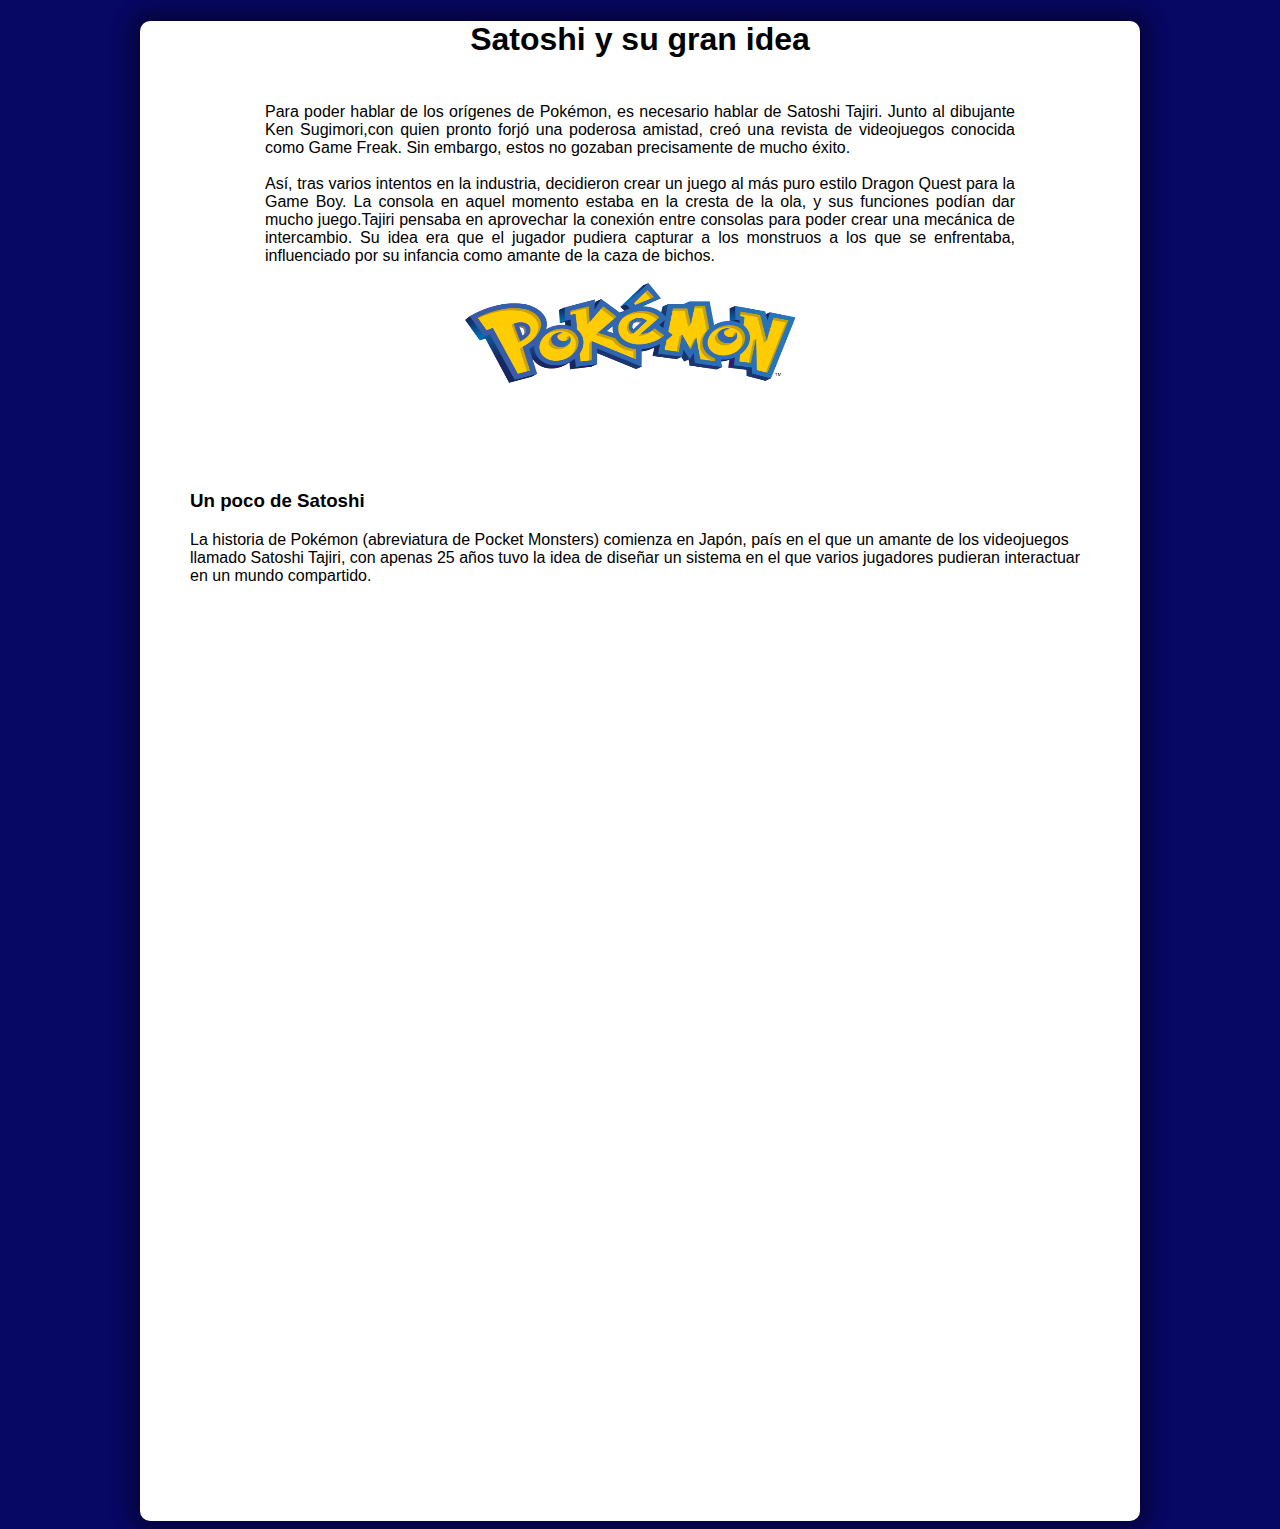
==== Historia/index.html @ 7f292882 "Un nuevo inicio se acerca" ====
<!DOCTYPE html>
<html lang="en">

<head>
    <meta charset="UTF-8">
    <meta http-equiv="X-UA-Compatible" content="IE=edge">
    <meta name="viewport" content="width=device-width, initial-scale=1.0">
    <link rel="stylesheet" href="css/estilos.css">
    <title>Historia de pokemon</title>
</head>

<body>
    <div class="wrapper-body">
        <main class="contenido">
            <div class="history">
                <h1>Satoshi y su gran idea</h1>
                <p>
                    Para poder hablar de los orígenes de Pokémon, es necesario hablar de Satoshi Tajiri. 
                    Junto al dibujante Ken Sugimori,con quien pronto forjó una poderosa amistad, 
                    creó una revista de videojuegos conocida como Game Freak. Sin embargo, 
                    estos no gozaban precisamente de mucho éxito.
                </p>
                <br>
                <p>
                    Así, tras varios intentos en la industria, decidieron crear un juego al más puro 
                    estilo Dragon Quest para la Game Boy. La consola en aquel momento estaba en la cresta 
                    de la ola, y sus funciones podían dar mucho juego.Tajiri pensaba en aprovechar la 
                    conexión entre consolas para poder crear una mecánica de intercambio. Su idea era 
                    que el jugador pudiera capturar a los monstruos a los que se enfrentaba, influenciado 
                    por su infancia como amante de la caza de bichos.
                </p>
                <br>
                <div class="pokemon-logo">
                    <img src="images/pokemon-logo.png" alt="Logo de pokemon">
                </div>
            </div>

            <div class="creator">
                <h3>Un poco de Satoshi</h3>
                <p>La historia de Pokémon (abreviatura de Pocket Monsters) comienza 
                    en Japón, país en el que un amante de los videojuegos llamado Satoshi 
                    Tajiri, con apenas 25 años tuvo la idea de diseñar un sistema en el que 
                    varios jugadores pudieran interactuar en un mundo compartido.</p>
                <p>

                </p>
                <div>
                    <img src="" alt="">
                </div>
            </div>

        </main>
    </div>

</body>

</html>
---- Historia/css/estilos.css ----
*{
    font-family: Verdana, Geneva, Tahoma, sans-serif;
}

body{
    background-color: rgb(7, 7, 100);
}


.wrapper-body{
    position: relative;
    width: 1000px;
    height: 1500px;
    margin: 0 auto;
    background-color: white;
    box-shadow: 0px 0px 20px 10px rgba(0, 0, 0, 0.4);
    -webkit-box-shadow: 0px 0px 20px 10px rgba(0, 0, 0, 0.4);
    -moz-box-shadow: 0px 0px 20px 10px rgba(0, 0, 0, 0.4);
    border-radius: 10px;

}

.wrapper-body .contenido{
    position: relative;
    width: 90%;
    margin: 0 auto;    
}

.wrapper-body .contenido .history{
    position: relative;
    width: 850px;
    height: 450px;
    margin: 0 auto;
    top: auto;

}

.wrapper-body .contenido .history h1{
    position: relative;
    text-align: center;
    height: 60px;   
}

.wrapper-body .contenido .history .pokemon-logo img{
    position: relative;
    width: 330px;
    height: 100px;  
    left: 250px;
}

.wrapper-body .contenido .history p{
    position: relative;
    margin: 0 auto;
    width: 750px;
    text-align: justify;

}
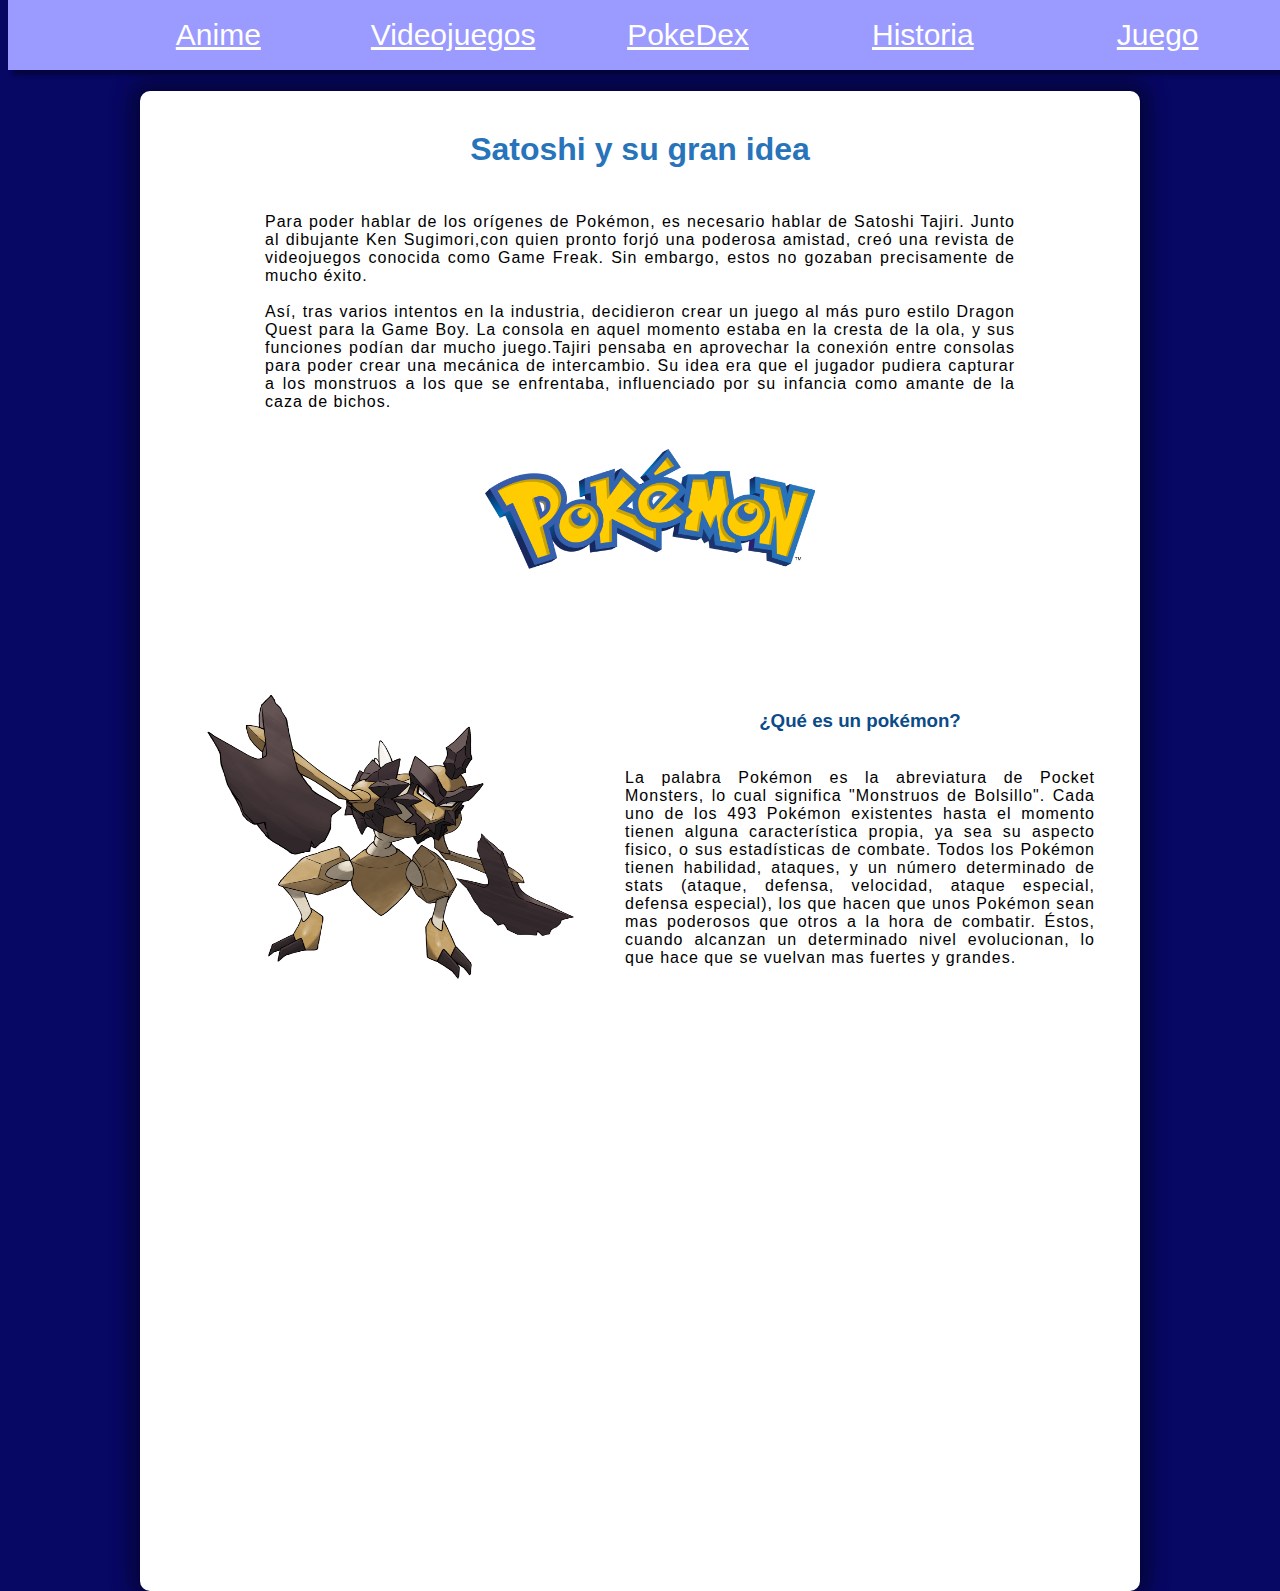
==== commit c5c20d0f: "Section ¿Que es un pokemon?" ====
--- a/Historia/index.html
+++ b/Historia/index.html
@@ -10,47 +10,71 @@
 </head>
 
 <body>
-    <div class="wrapper-body">
-        <main class="contenido">
-            <div class="history">
-                <h1>Satoshi y su gran idea</h1>
-                <p>
-                    Para poder hablar de los orígenes de Pokémon, es necesario hablar de Satoshi Tajiri. 
-                    Junto al dibujante Ken Sugimori,con quien pronto forjó una poderosa amistad, 
-                    creó una revista de videojuegos conocida como Game Freak. Sin embargo, 
-                    estos no gozaban precisamente de mucho éxito.
-                </p>
-                <br>
-                <p>
-                    Así, tras varios intentos en la industria, decidieron crear un juego al más puro 
-                    estilo Dragon Quest para la Game Boy. La consola en aquel momento estaba en la cresta 
-                    de la ola, y sus funciones podían dar mucho juego.Tajiri pensaba en aprovechar la 
-                    conexión entre consolas para poder crear una mecánica de intercambio. Su idea era 
-                    que el jugador pudiera capturar a los monstruos a los que se enfrentaba, influenciado 
-                    por su infancia como amante de la caza de bichos.
-                </p>
-                <br>
-                <div class="pokemon-logo">
-                    <img src="images/pokemon-logo.png" alt="Logo de pokemon">
+
+    <div class="wrapper-main">
+        <header>
+            <nav>
+                <div class="nav-bar">
+                    <ul>
+                        <li><a href="">Anime</a></li>
+                        <li><a href="../videojuegos/videojuegos.html">Videojuegos</a></li>
+                        <li><a href="">PokeDex</a></li>
+                        <li><a href="../Historia/index.html">Historia</a></li>
+                        <li><a href="">Juego</a></li>
+                    </ul>
                 </div>
-            </div>
+            </nav>
+        </header>
 
-            <div class="creator">
-                <h3>Un poco de Satoshi</h3>
-                <p>La historia de Pokémon (abreviatura de Pocket Monsters) comienza 
-                    en Japón, país en el que un amante de los videojuegos llamado Satoshi 
-                    Tajiri, con apenas 25 años tuvo la idea de diseñar un sistema en el que 
-                    varios jugadores pudieran interactuar en un mundo compartido.</p>
-                <p>
+        <div class="wrapper-body">
+        
+            <main class="contenido">
+                <div class="history">
+                    <h1>Satoshi y su gran idea</h1>
+                    <p>
+                        Para poder hablar de los orígenes de Pokémon, es necesario hablar de Satoshi Tajiri. 
+                        Junto al dibujante Ken Sugimori,con quien pronto forjó una poderosa amistad, 
+                        creó una revista de videojuegos conocida como Game Freak. Sin embargo, 
+                        estos no gozaban precisamente de mucho éxito.
+                    </p>
+                    <br>
+                    <p>
+                        Así, tras varios intentos en la industria, decidieron crear un juego al más puro 
+                        estilo Dragon Quest para la Game Boy. La consola en aquel momento estaba en la cresta 
+                        de la ola, y sus funciones podían dar mucho juego.Tajiri pensaba en aprovechar la 
+                        conexión entre consolas para poder crear una mecánica de intercambio. Su idea era 
+                        que el jugador pudiera capturar a los monstruos a los que se enfrentaba, influenciado 
+                        por su infancia como amante de la caza de bichos.
+                    </p>
+                    <br>
+                    <div class="pokemon-logo">
+                        <img src="images/pokemon-logo.png" alt="Logo de pokemon">
+                    </div>
+                </div>
+    
+                <div class="pokemon">
+                    <div class="info">
+                    <h3>¿Qué es un pokémon?</h3>
+                    <p>La palabra Pokémon es la abreviatura de Pocket Monsters, lo cual significa 
+                        "Monstruos de Bolsillo". Cada uno de los 493 Pokémon existentes hasta el 
+                        momento tienen alguna característica propia, ya sea su aspecto fisico, o 
+                        sus estadísticas de combate. Todos los Pokémon tienen habilidad, ataques, 
+                        y un número determinado de stats (ataque, defensa, velocidad, ataque especial, 
+                        defensa especial), los que hacen que unos Pokémon sean mas poderosos que otros 
+                        a la hora de combatir. Éstos, cuando alcanzan un determinado nivel evolucionan, 
+                        lo que hace que se vuelvan mas fuertes y grandes.</p>
+                    </div>
+                    
+                    <div class="img-torterra">
+                        <img src="images/torterra.png" alt="Imagen de torterra">
+                    </div>
+                </div>
+    
+            </main>
+        </div>
 
-                </p>
-                <div>
-                    <img src="" alt="">
-                </div>
-            </div>
+    </div>
 
-        </main>
-    </div>
 
 </body>
 
--- a/Historia/css/estilos.css
+++ b/Historia/css/estilos.css
@@ -1,17 +1,76 @@
-*{
+* {
     font-family: Verdana, Geneva, Tahoma, sans-serif;
 }
 
-body{
+body {
     background-color: rgb(7, 7, 100);
+    cursor: url("../images/cursorPoke.cur")
+
 }
 
+body::-webkit-scrollba{
+    user-select: none;
+    overflow: hidden;
+}
 
-.wrapper-body{
+/*---------------------------------------------------------------------------------------------------------------------------*/
+/*-------------------------------------------------------- HEADER -----------------------------------------------------------*/
+/*---------------------------------------------------------------------------------------------------------------------------*/
+
+header nav .nav-bar {
+    position: fixed;
+    margin: 0 auto;
+    top: 0;
+    width: 100%;
+    height: 70px;
+    box-shadow: 5px 5px 4px 0px rgba(0, 0, 0, 0.395);
+    z-index: 90;
+}
+
+header nav .nav-bar ul {
+    display: inline-block;
+    position: relative;
+    margin: 0 auto;
+    text-align: center;
+    width: 100%;
+    height: 70px;
+    background-color: rgb(154, 154, 255);
+}
+
+header nav .nav-bar ul li {
+    display: inline-block;
+    position: relative;
+    height: 70px;
+    width: 18%;
+}
+
+header nav .nav-bar ul li a {
+    position: relative;
+    display: block;
+    line-height: 70px;
+    height: 70px;
+    transition: .2s;
+    font-size: 30px;
+    color: white;
+}
+
+header nav .nav-bar ul li a:hover {
+    background-color: rgb(23, 0, 107);
+    color: white;
+    transition: .2s;
+    cursor: url("./images/pointerPoke.cur"), auto;
+}
+
+/*---------------------------------------------------------------------------------------------------------------------------*/
+/*-------------------------------------------------------- BODY -----------------------------------------------------------*/
+/*---------------------------------------------------------------------------------------------------------------------------*/
+
+.wrapper-body {
+    top: 70px;
     position: relative;
     width: 1000px;
     height: 1500px;
-    margin: 0 auto;
+    margin:  0 auto;
     background-color: white;
     box-shadow: 0px 0px 20px 10px rgba(0, 0, 0, 0.4);
     -webkit-box-shadow: 0px 0px 20px 10px rgba(0, 0, 0, 0.4);
@@ -20,38 +79,101 @@
 
 }
 
-.wrapper-body .contenido{
+.wrapper-body .contenido {
     position: relative;
     width: 90%;
-    margin: 0 auto;    
+    margin: 0 auto;
 }
 
-.wrapper-body .contenido .history{
+.wrapper-body .contenido .history {
     position: relative;
     width: 850px;
-    height: 450px;
+    height: 550px;
     margin: 0 auto;
     top: auto;
 
 }
 
-.wrapper-body .contenido .history h1{
+.wrapper-body .contenido .history h1 {
     position: relative;
     text-align: center;
-    height: 60px;   
+    height: 100px;
+    top: 40px;
+    color: #2774ba;
 }
 
-.wrapper-body .contenido .history .pokemon-logo img{
-    position: relative;
-    width: 330px;
-    height: 100px;  
-    left: 250px;
-}
-
-.wrapper-body .contenido .history p{
+.wrapper-body .contenido .history p {
     position: relative;
     margin: 0 auto;
     width: 750px;
     text-align: justify;
+    letter-spacing: 1px;
+}
+
+
+.wrapper-body .contenido .history .pokemon-logo {
+    position: relative;
+    width: 850px;
+    height: 200px;
+
+}
+
+.wrapper-body .contenido .history .pokemon-logo img {
+    position: relative;
+    width: 330px;
+    height: 120px;
+    left: 270px;
+    top: 20px;
+
+}
+
+
+
+
+.wrapper-body .contenido .pokemon {
+    position: relative;
+    width: 1000px;
+    height: 470px;
+
+}
+
+.wrapper-body .contenido .pokemon .info {
+    position: relative;
+    height: 440px;
+    float: right;
+    right: 95px;
+    top: 50px;
+}
+
+.wrapper-body .contenido .pokemon .info h3 {
+    position: relative;
+    width: 470px;
+    height: 40px;
+    text-align: center;
+    color: #0a4b88;
+
+}
+
+.wrapper-body .contenido .pokemon .info p {
+    position: relative;
+    width: 470px;
+    height: 350px;
+    text-align: justify;
+    letter-spacing: 1px;
+
+}
+
+.wrapper-body .contenido .pokemon .img-torterra img {
+    position: relative;
+    width: 420px;
+    height: 330px;
+    top: 30px;
+    left: -20px;
+}
+
+.wrapper-body .contenido .pokemon .img-torterra {
+    position: relative;
+    width: 420px;
+    height: 440px;
 
 }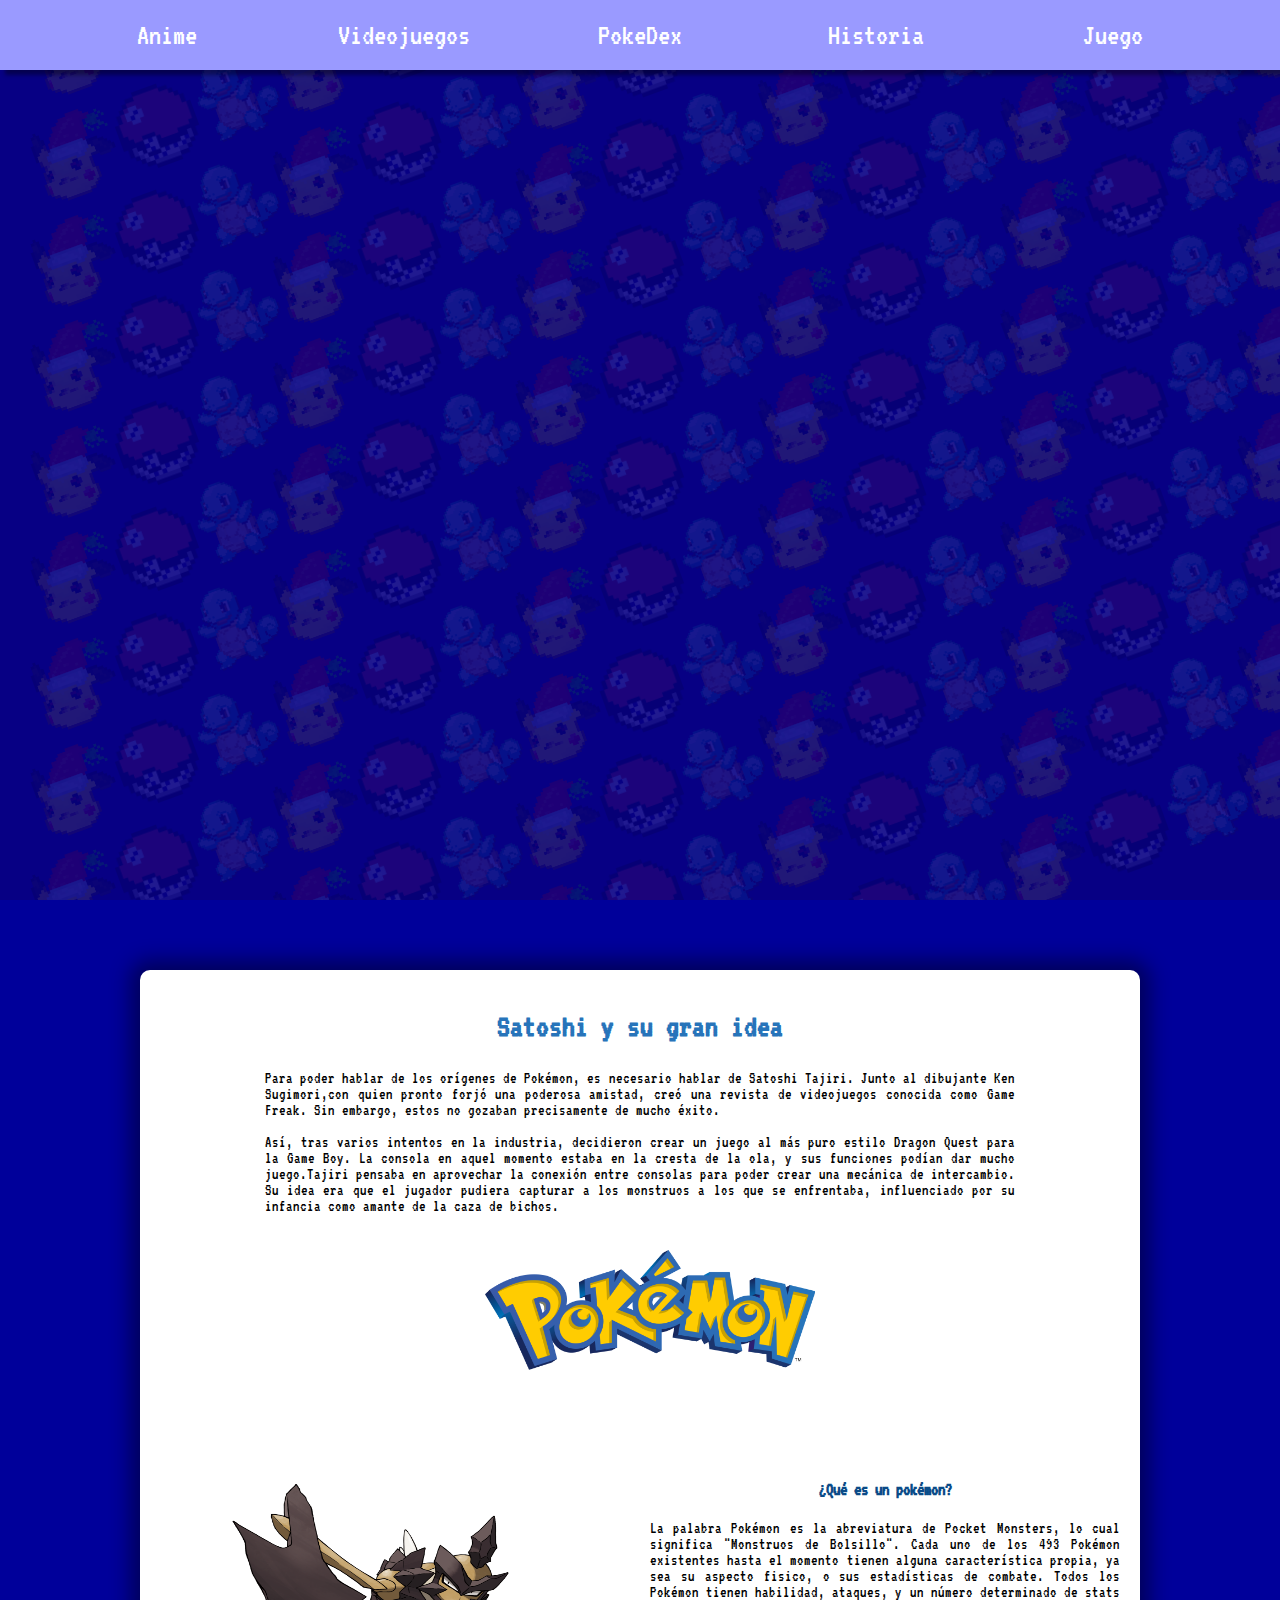
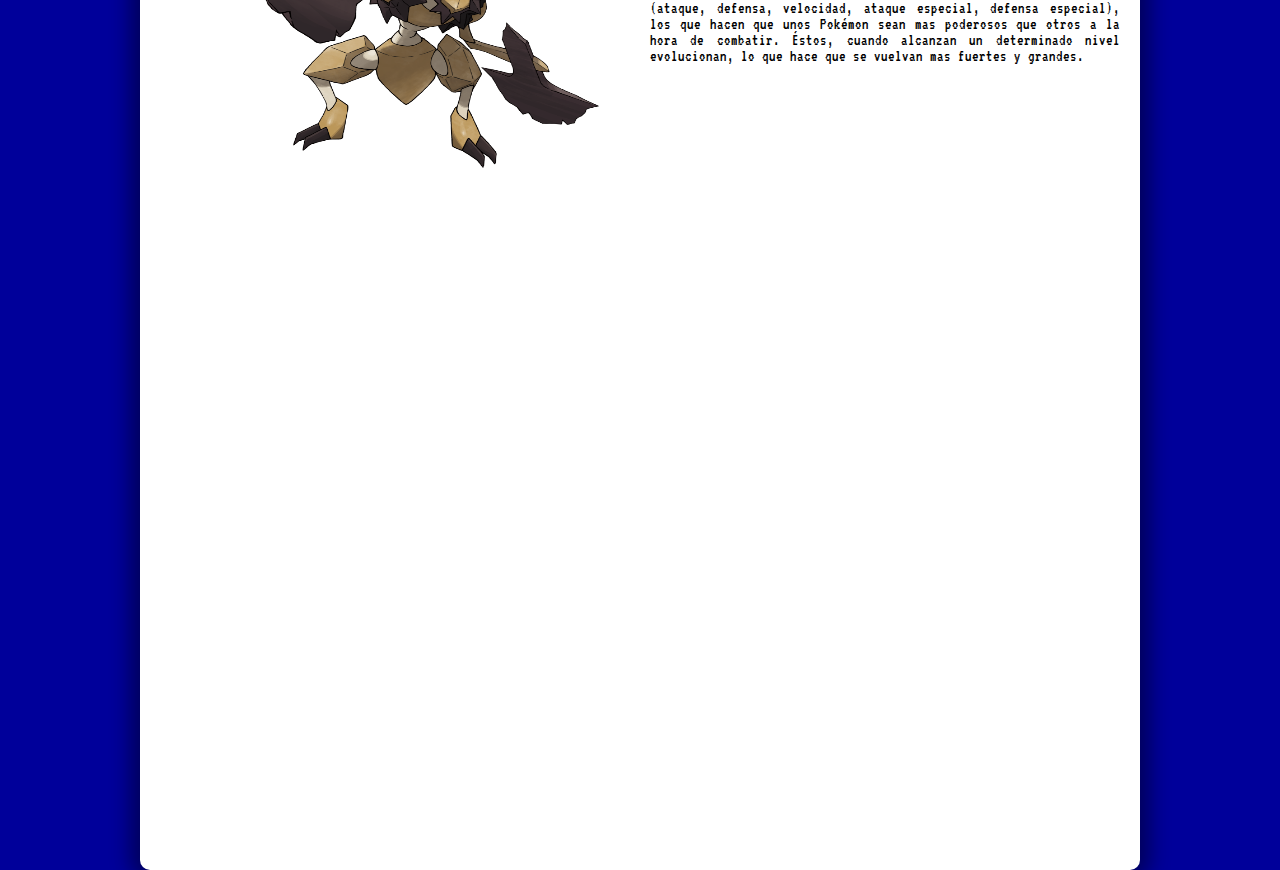
==== commit 6335bafa: "cargar header corriendo" ====
--- a/Historia/index.html
+++ b/Historia/index.html
@@ -10,46 +10,29 @@
 </head>
 
 <body>
-
-    <div class="wrapper-main">
-        <header>
-            <nav>
-                <div class="nav-bar">
-                    <ul>
-                        <li><a href="">Anime</a></li>
-                        <li><a href="../videojuegos/videojuegos.html">Videojuegos</a></li>
-                        <li><a href="">PokeDex</a></li>
-                        <li><a href="../Historia/index.html">Historia</a></li>
-                        <li><a href="">Juego</a></li>
-                    </ul>
-                </div>
-            </nav>
-        </header>
-
-        <div class="wrapper-body">
-        
-            <main class="contenido">
-                <div class="history">
-                    <h1>Satoshi y su gran idea</h1>
-                    <p>
-                        Para poder hablar de los orígenes de Pokémon, es necesario hablar de Satoshi Tajiri. 
-                        Junto al dibujante Ken Sugimori,con quien pronto forjó una poderosa amistad, 
-                        creó una revista de videojuegos conocida como Game Freak. Sin embargo, 
-                        estos no gozaban precisamente de mucho éxito.
-                    </p>
-                    <br>
-                    <p>
-                        Así, tras varios intentos en la industria, decidieron crear un juego al más puro 
-                        estilo Dragon Quest para la Game Boy. La consola en aquel momento estaba en la cresta 
-                        de la ola, y sus funciones podían dar mucho juego.Tajiri pensaba en aprovechar la 
-                        conexión entre consolas para poder crear una mecánica de intercambio. Su idea era 
-                        que el jugador pudiera capturar a los monstruos a los que se enfrentaba, influenciado 
-                        por su infancia como amante de la caza de bichos.
-                    </p>
-                    <br>
-                    <div class="pokemon-logo">
-                        <img src="images/pokemon-logo.png" alt="Logo de pokemon">
-                    </div>
+    <script src="../cargarHeader.js"></script>
+    <div class="wrapper-body">
+        <main class="contenido">
+            <div class="history">
+                <h1>Satoshi y su gran idea</h1>
+                <p>
+                    Para poder hablar de los orígenes de Pokémon, es necesario hablar de Satoshi Tajiri. 
+                    Junto al dibujante Ken Sugimori,con quien pronto forjó una poderosa amistad, 
+                    creó una revista de videojuegos conocida como Game Freak. Sin embargo, 
+                    estos no gozaban precisamente de mucho éxito.
+                </p>
+                <br>
+                <p>
+                    Así, tras varios intentos en la industria, decidieron crear un juego al más puro 
+                    estilo Dragon Quest para la Game Boy. La consola en aquel momento estaba en la cresta 
+                    de la ola, y sus funciones podían dar mucho juego.Tajiri pensaba en aprovechar la 
+                    conexión entre consolas para poder crear una mecánica de intercambio. Su idea era 
+                    que el jugador pudiera capturar a los monstruos a los que se enfrentaba, influenciado 
+                    por su infancia como amante de la caza de bichos.
+                </p>
+                <br>
+                <div class="pokemon-logo">
+                    <img src="images/pokemon-logo.png" alt="Logo de pokemon">
                 </div>
     
                 <div class="pokemon">
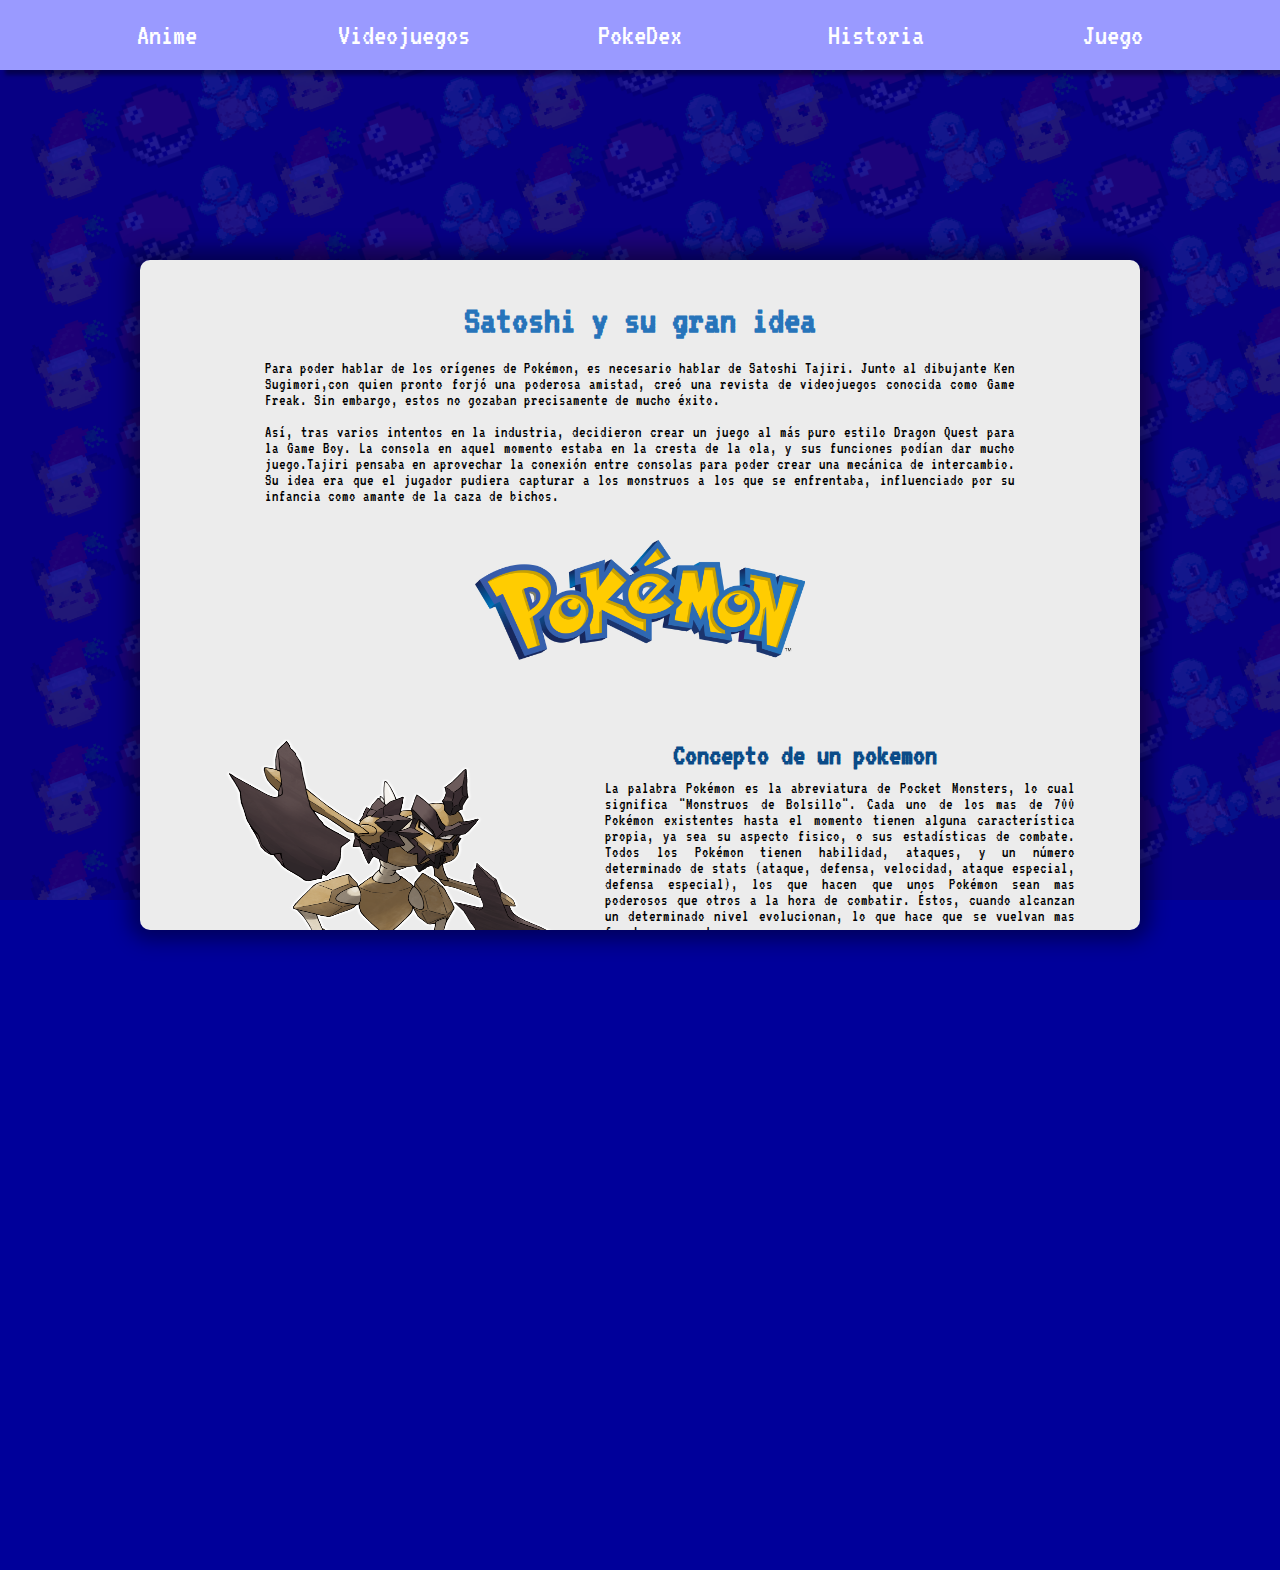
==== commit 05823bd1: "Vista final (creo)" ====
--- a/Historia/index.html
+++ b/Historia/index.html
@@ -37,9 +37,9 @@
     
                 <div class="pokemon">
                     <div class="info">
-                    <h3>¿Qué es un pokémon?</h3>
+                    <h2>Concepto de un pokemon</h2>
                     <p>La palabra Pokémon es la abreviatura de Pocket Monsters, lo cual significa 
-                        "Monstruos de Bolsillo". Cada uno de los 493 Pokémon existentes hasta el 
+                        "Monstruos de Bolsillo". Cada uno de los mas de 700 Pokémon existentes hasta el 
                         momento tienen alguna característica propia, ya sea su aspecto fisico, o 
                         sus estadísticas de combate. Todos los Pokémon tienen habilidad, ataques, 
                         y un número determinado de stats (ataque, defensa, velocidad, ataque especial, 
@@ -52,6 +52,32 @@
                         <img src="images/torterra.png" alt="Imagen de torterra">
                     </div>
                 </div>
+
+                <div class="datos">
+                    <div class="info">
+                        <h2>Curiosidades</h2>
+                        <ul>
+                            <li>- Pikachu proviene de dos palabras: 
+                                <strong>Pika</strong>, término que se usa para referirse 
+                                a los ocotónidos, una especie de liebre 
+                                o conejo; y <strong>Chu</strong>, la onomatopeya del sonido 
+                                de los ratones en el idioma japonés.</li>
+                            <li>- En 1999, la revista Time coronó a 
+                                Pikachu como la segunda persona del año, 
+                                siendo el artista puertorriqueño Ricky Martin 
+                                quien se quedó con el primer puesto.</li>
+                            <li>- Las regiones de Pokémon están inspirados en lugares reales. Johto y Sinnoh
+                                , por ejemplo, toman inspiración en las ciudades de Kansai y Hokkaido</li>
+                            <li>- En estos últimos 25 años se han lanzado más de 60 juegos en los que destacan: 
+                                <strong> Pokémon Esmeralda, Pokémon Azul, Pokémon HeartGold y SoulSilver, 
+                                    Pokémon Perla y Diamante </strong>
+                                </li>
+                        </ul>
+                        <div class="pikapika">
+                            <img src="images/pikachu-datos.png" alt="imagen de pikachu">
+                        </div>
+                    </div>
+                </div>
     
             </main>
         </div>
--- a/Historia/css/estilos.css
+++ b/Historia/css/estilos.css
@@ -7,82 +7,22 @@
     cursor: url("../images/cursorPoke.cur")
 
 }
-
-body::-webkit-scrollba{
-    user-select: none;
-    overflow: hidden;
-}
-
-/*---------------------------------------------------------------------------------------------------------------------------*/
-/*-------------------------------------------------------- HEADER -----------------------------------------------------------*/
-/*---------------------------------------------------------------------------------------------------------------------------*/
-
-header nav .nav-bar {
-    position: fixed;
-    margin: 0 auto;
-    top: 0;
-    width: 100%;
-    height: 70px;
-    box-shadow: 5px 5px 4px 0px rgba(0, 0, 0, 0.395);
-    z-index: 90;
-}
-
-header nav .nav-bar ul {
-    display: inline-block;
-    position: relative;
-    margin: 0 auto;
-    text-align: center;
-    width: 100%;
-    height: 70px;
-    background-color: rgb(154, 154, 255);
-}
-
-header nav .nav-bar ul li {
-    display: inline-block;
-    position: relative;
-    height: 70px;
-    width: 18%;
-}
-
-header nav .nav-bar ul li a {
-    position: relative;
-    display: block;
-    line-height: 70px;
-    height: 70px;
-    transition: .2s;
-    font-size: 30px;
-    color: white;
-}
-
-header nav .nav-bar ul li a:hover {
-    background-color: rgb(23, 0, 107);
-    color: white;
-    transition: .2s;
-    cursor: url("./images/pointerPoke.cur"), auto;
-}
-
 /*---------------------------------------------------------------------------------------------------------------------------*/
 /*-------------------------------------------------------- BODY -----------------------------------------------------------*/
 /*---------------------------------------------------------------------------------------------------------------------------*/
 
-.wrapper-body {
-    top: 70px;
+.wrapper-body .contenido {
     position: relative;
     width: 1000px;
-    height: 1500px;
+    height: 670px;
     margin:  0 auto;
-    background-color: white;
+    background-color: rgb(236, 236, 236);
     box-shadow: 0px 0px 20px 10px rgba(0, 0, 0, 0.4);
     -webkit-box-shadow: 0px 0px 20px 10px rgba(0, 0, 0, 0.4);
     -moz-box-shadow: 0px 0px 20px 10px rgba(0, 0, 0, 0.4);
     border-radius: 10px;
-
-}
-
-.wrapper-body .contenido {
-    position: relative;
-    width: 90%;
-    margin: 0 auto;
+    top: -640px;
+    overflow: scroll;
 }
 
 .wrapper-body .contenido .history {
@@ -100,6 +40,7 @@
     height: 100px;
     top: 40px;
     color: #2774ba;
+    font-size: 40px;
 }
 
 .wrapper-body .contenido .history p {
@@ -114,7 +55,7 @@
 .wrapper-body .contenido .history .pokemon-logo {
     position: relative;
     width: 850px;
-    height: 200px;
+    height: 170px;
 
 }
 
@@ -122,42 +63,41 @@
     position: relative;
     width: 330px;
     height: 120px;
-    left: 270px;
     top: 20px;
+    margin: auto;
+    display: block;
 
 }
 
-
-
-
 .wrapper-body .contenido .pokemon {
     position: relative;
-    width: 1000px;
-    height: 470px;
+    width: 910px;
+    height: 340px;
 
 }
 
 .wrapper-body .contenido .pokemon .info {
     position: relative;
-    height: 440px;
+    height: 340px;
     float: right;
-    right: 95px;
+    right: 50px;
     top: 50px;
 }
 
-.wrapper-body .contenido .pokemon .info h3 {
+.wrapper-body .contenido .pokemon .info h2 {
     position: relative;
-    width: 470px;
+    width: 400px;
     height: 40px;
     text-align: center;
     color: #0a4b88;
+    font-size: 30px;
 
 }
 
 .wrapper-body .contenido .pokemon .info p {
     position: relative;
     width: 470px;
-    height: 350px;
+    height: 200px;
     text-align: justify;
     letter-spacing: 1px;
 
@@ -165,8 +105,8 @@
 
 .wrapper-body .contenido .pokemon .img-torterra img {
     position: relative;
-    width: 420px;
-    height: 330px;
+    width: 380px;
+    height: 290px;
     top: 30px;
     left: -20px;
 }
@@ -174,6 +114,53 @@
 .wrapper-body .contenido .pokemon .img-torterra {
     position: relative;
     width: 420px;
-    height: 440px;
+    height: 350px;
 
+}
+
+.wrapper-body .contenido .datos{
+    position: relative;
+    width: 850px;
+    height: 300px;
+    margin: 0 auto;
+    top: auto;
+
+}
+
+.wrapper-body .contenido .datos h2{
+    position: relative;
+    text-align: center;
+    height: 100px;
+    top: 40px;
+    color: #2774ba;
+    font-size: 40px;
+}
+
+.wrapper-body .contenido .datos ul li{
+    text-decoration-line: inherit;
+    text-align: justify;
+}
+
+.wrapper-body .contenido .datos ul{
+    position: relative;
+    margin: 0 auto;
+    width: 750px;
+    height: 200px;
+    text-align: justify;
+    letter-spacing: 1px;
+}
+
+.wrapper-body .contenido .datos .pikapika{
+    position: relative;
+    height: 350px;
+    width: 750px;
+    margin: 0 auto;
+}
+
+.wrapper-body .contenido .datos .pikapika img{
+    position: relative;
+    width: 290px;
+    height: 260px;
+    margin: auto;
+    display: block;
 }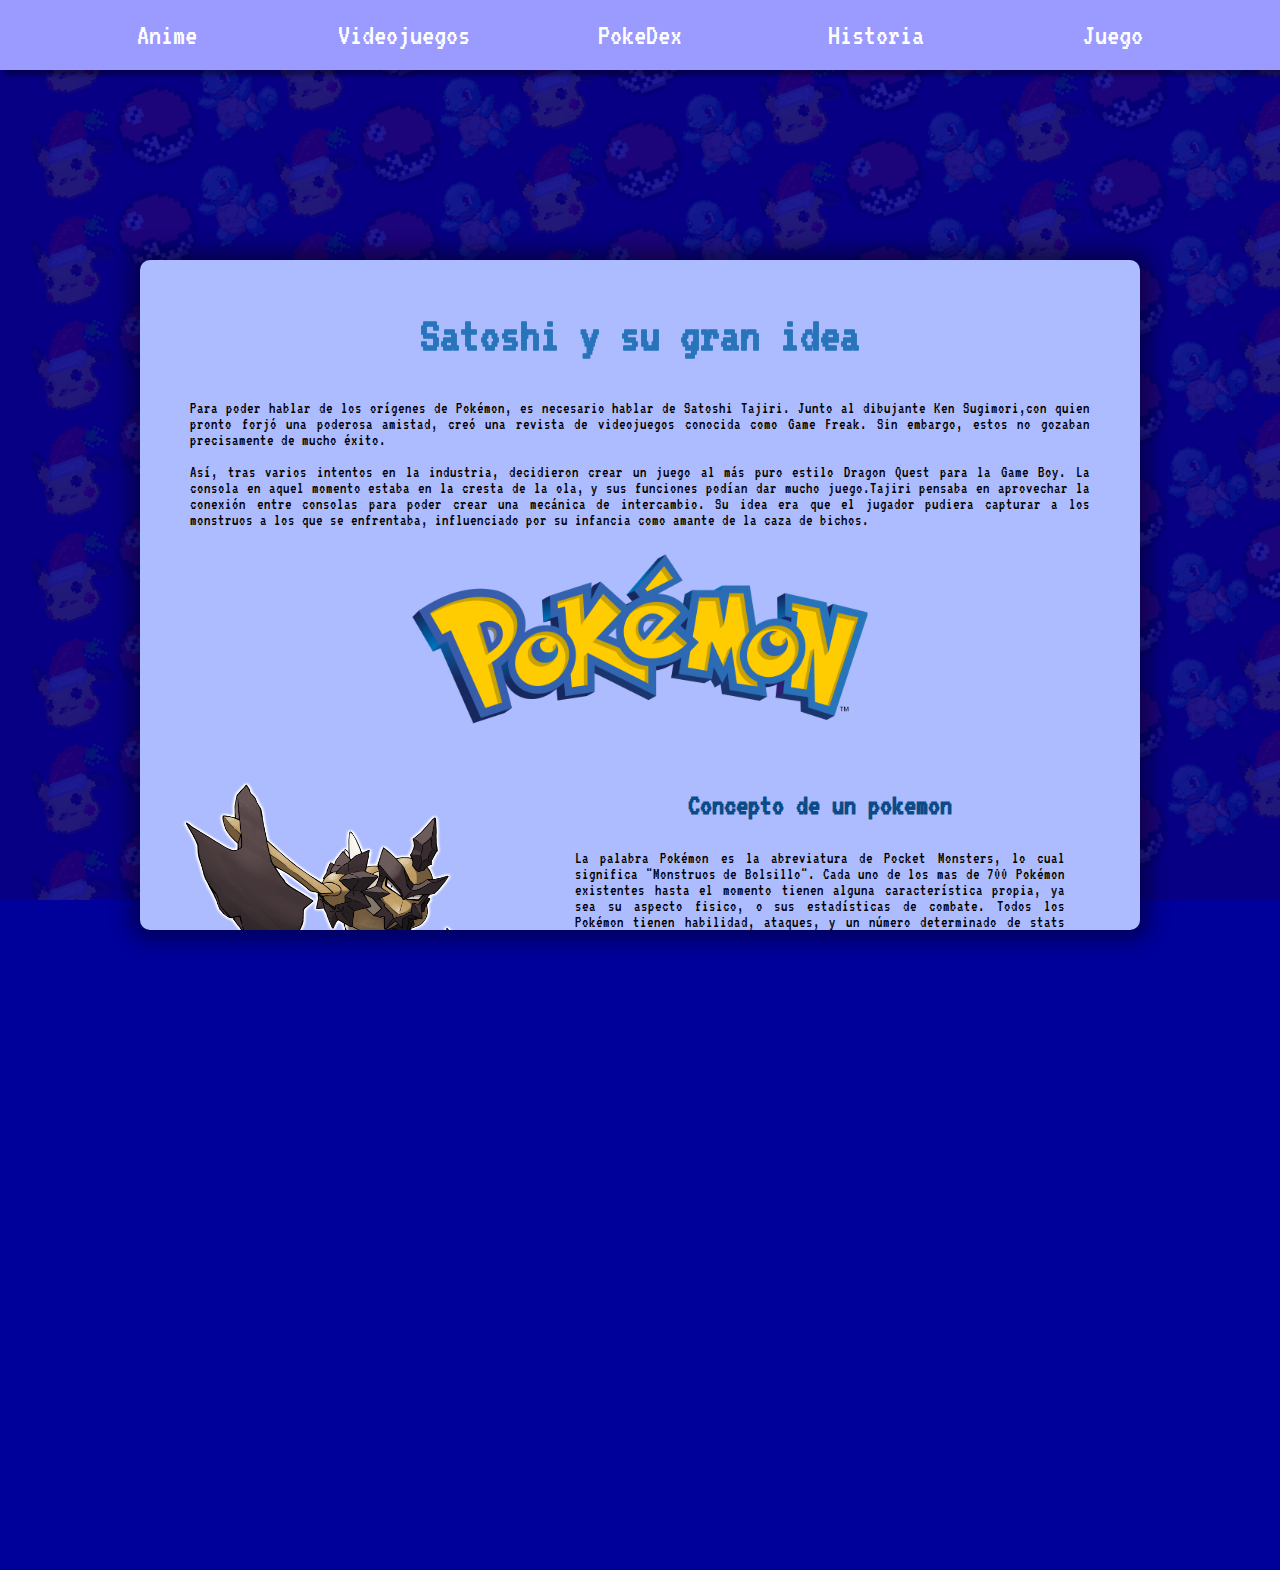
==== commit 8d963f9e: "animacion en historia" ====
--- a/Historia/index.html
+++ b/Historia/index.html
@@ -14,27 +14,29 @@
     <div class="wrapper-body">
         <main class="contenido">
             <div class="history">
-                <h1>Satoshi y su gran idea</h1>
-                <p>
-                    Para poder hablar de los orígenes de Pokémon, es necesario hablar de Satoshi Tajiri. 
-                    Junto al dibujante Ken Sugimori,con quien pronto forjó una poderosa amistad, 
-                    creó una revista de videojuegos conocida como Game Freak. Sin embargo, 
-                    estos no gozaban precisamente de mucho éxito.
-                </p>
-                <br>
-                <p>
-                    Así, tras varios intentos en la industria, decidieron crear un juego al más puro 
-                    estilo Dragon Quest para la Game Boy. La consola en aquel momento estaba en la cresta 
-                    de la ola, y sus funciones podían dar mucho juego.Tajiri pensaba en aprovechar la 
-                    conexión entre consolas para poder crear una mecánica de intercambio. Su idea era 
-                    que el jugador pudiera capturar a los monstruos a los que se enfrentaba, influenciado 
-                    por su infancia como amante de la caza de bichos.
-                </p>
-                <br>
-                <div class="pokemon-logo">
-                    <img src="images/pokemon-logo.png" alt="Logo de pokemon">
+                <div class="historia">
+                    <h1>Satoshi y su gran idea</h1>
+                    <p>
+                        Para poder hablar de los orígenes de Pokémon, es necesario hablar de Satoshi Tajiri. 
+                        Junto al dibujante Ken Sugimori,con quien pronto forjó una poderosa amistad, 
+                        creó una revista de videojuegos conocida como Game Freak. Sin embargo, 
+                        estos no gozaban precisamente de mucho éxito.
+                    </p>
+                    <br>
+                    <p>
+                        Así, tras varios intentos en la industria, decidieron crear un juego al más puro 
+                        estilo Dragon Quest para la Game Boy. La consola en aquel momento estaba en la cresta 
+                        de la ola, y sus funciones podían dar mucho juego.Tajiri pensaba en aprovechar la 
+                        conexión entre consolas para poder crear una mecánica de intercambio. Su idea era 
+                        que el jugador pudiera capturar a los monstruos a los que se enfrentaba, influenciado 
+                        por su infancia como amante de la caza de bichos.
+                    </p>
+                    <br>
+                    <div class="pokemon-logo">
+                        <img src="images/pokemon-logo.png" alt="Logo de pokemon">
+                    </div>
                 </div>
-    
+                
                 <div class="pokemon">
                     <div class="info">
                     <h2>Concepto de un pokemon</h2>
--- a/Historia/css/estilos.css
+++ b/Historia/css/estilos.css
@@ -16,7 +16,7 @@
     width: 1000px;
     height: 670px;
     margin:  0 auto;
-    background-color: rgb(236, 236, 236);
+    background-color: rgb(173, 187, 255);
     box-shadow: 0px 0px 20px 10px rgba(0, 0, 0, 0.4);
     -webkit-box-shadow: 0px 0px 20px 10px rgba(0, 0, 0, 0.4);
     -moz-box-shadow: 0px 0px 20px 10px rgba(0, 0, 0, 0.4);
@@ -25,142 +25,180 @@
     overflow: scroll;
 }
 
-.wrapper-body .contenido .history {
-    position: relative;
-    width: 850px;
-    height: 550px;
-    margin: 0 auto;
-    top: auto;
-
-}
-
-.wrapper-body .contenido .history h1 {
-    position: relative;
+    .wrapper-body .contenido .history {
+        position: relative;
+        width: 100%;
+        height: 550px;
+        margin: 0 auto;
+        top: auto;
+    }
+
+    .wrapper-body .contenido .history .historia {
+        position: relative;
+        top: 10px;
+        width: 100%;
+        height: 500px;
+    }
+
+        .wrapper-body .contenido .history h1 {
+            position: relative;
+            text-align: center;
+            height: 100px;
+            top: 40px;
+            color: #2774ba;
+            font-size: 50px;
+        }
+
+        .wrapper-body .contenido .history p {
+            position: relative;
+            top: 30px;
+            margin: 0 auto;
+            width: 90%;
+            text-align: justify;
+            letter-spacing: 1px;
+        }
+
+        .wrapper-body .contenido .history .pokemon-logo {
+            position: relative;
+            top: 60px;
+            margin: 0 auto;
+            width: 100%;
+            height: 170px;
+        }
+
+            .wrapper-body .contenido .history .pokemon-logo img {
+                position: relative;
+                width: 350px;
+                height: 130px;
+                margin: 0 auto;
+                display: block;
+                transform: scale(1.3);
+            }
+
+.wrapper-body .contenido .pokemon {
+    position: relative;
+    width: 100%;
+    height: 350px;
+}
+
+    .wrapper-body .contenido .pokemon .info {
+        position: relative;
+        left: 30px;
+        height: 340px;
+        width: 70%;
+        float: right;
+    }
+
+        .wrapper-body .contenido .pokemon .info h2 {
+            position: relative;
+            margin: 0 auto;
+            top: 30px;
+            width: 400px;
+            height: 40px;
+            text-align: center;
+            color: #0a4b88;
+            font-size: 30px;
+        }
+
+        .wrapper-body .contenido .pokemon .info p {
+            position: relative;
+            width: 70%;
+            top: 50px;
+            height: 200px;
+            text-align: justify;
+            letter-spacing: 1px;
+        }
+
+.wrapper-body .contenido .pokemon .img-torterra {
+    position: relative;
+    left: 10px;
+    width: 30%;
+    height: 350px;
     text-align: center;
-    height: 100px;
-    top: 40px;
-    color: #2774ba;
-    font-size: 40px;
-}
-
-.wrapper-body .contenido .history p {
-    position: relative;
-    margin: 0 auto;
-    width: 750px;
-    text-align: justify;
-    letter-spacing: 1px;
-}
-
-
-.wrapper-body .contenido .history .pokemon-logo {
-    position: relative;
-    width: 850px;
-    height: 170px;
-
-}
-
-.wrapper-body .contenido .history .pokemon-logo img {
-    position: relative;
-    width: 330px;
-    height: 120px;
-    top: 20px;
-    margin: auto;
-    display: block;
-
-}
-
-.wrapper-body .contenido .pokemon {
-    position: relative;
-    width: 910px;
-    height: 340px;
-
-}
-
-.wrapper-body .contenido .pokemon .info {
-    position: relative;
-    height: 340px;
-    float: right;
-    right: 50px;
-    top: 50px;
-}
-
-.wrapper-body .contenido .pokemon .info h2 {
-    position: relative;
-    width: 400px;
-    height: 40px;
-    text-align: center;
-    color: #0a4b88;
-    font-size: 30px;
-
-}
-
-.wrapper-body .contenido .pokemon .info p {
-    position: relative;
-    width: 470px;
-    height: 200px;
-    text-align: justify;
-    letter-spacing: 1px;
-
-}
-
-.wrapper-body .contenido .pokemon .img-torterra img {
-    position: relative;
-    width: 380px;
-    height: 290px;
-    top: 30px;
-    left: -20px;
-}
-
-.wrapper-body .contenido .pokemon .img-torterra {
-    position: relative;
-    width: 420px;
-    height: 350px;
-
-}
+}
+
+    .wrapper-body .contenido .pokemon .img-torterra img {
+        position: relative;
+        width: 400px;
+        height: 340px;
+        animation: tambaleado 4s infinite;
+        transition: 1s;
+    }
 
 .wrapper-body .contenido .datos{
     position: relative;
-    width: 850px;
+    width: 100%;
     height: 300px;
     margin: 0 auto;
-    top: auto;
-
-}
-
-.wrapper-body .contenido .datos h2{
-    position: relative;
-    text-align: center;
-    height: 100px;
-    top: 40px;
-    color: #2774ba;
-    font-size: 40px;
-}
-
-.wrapper-body .contenido .datos ul li{
-    text-decoration-line: inherit;
-    text-align: justify;
-}
-
-.wrapper-body .contenido .datos ul{
-    position: relative;
+}
+
+    .wrapper-body .contenido .datos h2{
+        position: relative;
+        text-align: center;
+        height: 80px;
+        top: 10px;
+        color: #2774ba;
+        font-size: 40px;
+    }
+
+    .wrapper-body .contenido .datos ul{
+        position: relative;
+        margin: 0 auto;
+        width: 750px;
+        height: 200px;
+        text-align: justify;
+        letter-spacing: 1px;
+    }
+
+        .wrapper-body .contenido .datos ul li{
+            text-decoration-line: inherit;
+            text-align: justify;
+        }
+
+.wrapper-body .contenido .datos .pikapika{
+    position: relative;
+    height: 350px;
+    width: 100%;
     margin: 0 auto;
-    width: 750px;
-    height: 200px;
-    text-align: justify;
-    letter-spacing: 1px;
-}
-
-.wrapper-body .contenido .datos .pikapika{
-    position: relative;
-    height: 350px;
-    width: 750px;
-    margin: 0 auto;
-}
-
-.wrapper-body .contenido .datos .pikapika img{
-    position: relative;
-    width: 290px;
-    height: 260px;
-    margin: auto;
-    display: block;
-}+}
+
+    .wrapper-body .contenido .datos .pikapika img{
+        position: relative;
+        width: 290px;
+        height: 260px;
+        margin: auto;
+        display: block;
+        animation: ladoAlado 2s infinite;
+    }
+
+@keyframes tambaleado {
+    from {
+        rotate: 5deg;
+    }
+
+    50% {
+        rotate: -15deg;
+    } to {
+        rotate: 5deg;
+    }
+}
+
+@keyframes ladoAlado {
+    from {
+        right: -100px;
+        rotate: 10deg;
+    }
+
+    50% {
+        right: 100px;
+        rotate: -20deg;
+    }
+
+    100% {
+        right: -100px;
+        rotate: -15deg;
+    } to {
+        rotate: 10deg;
+    }
+}
+
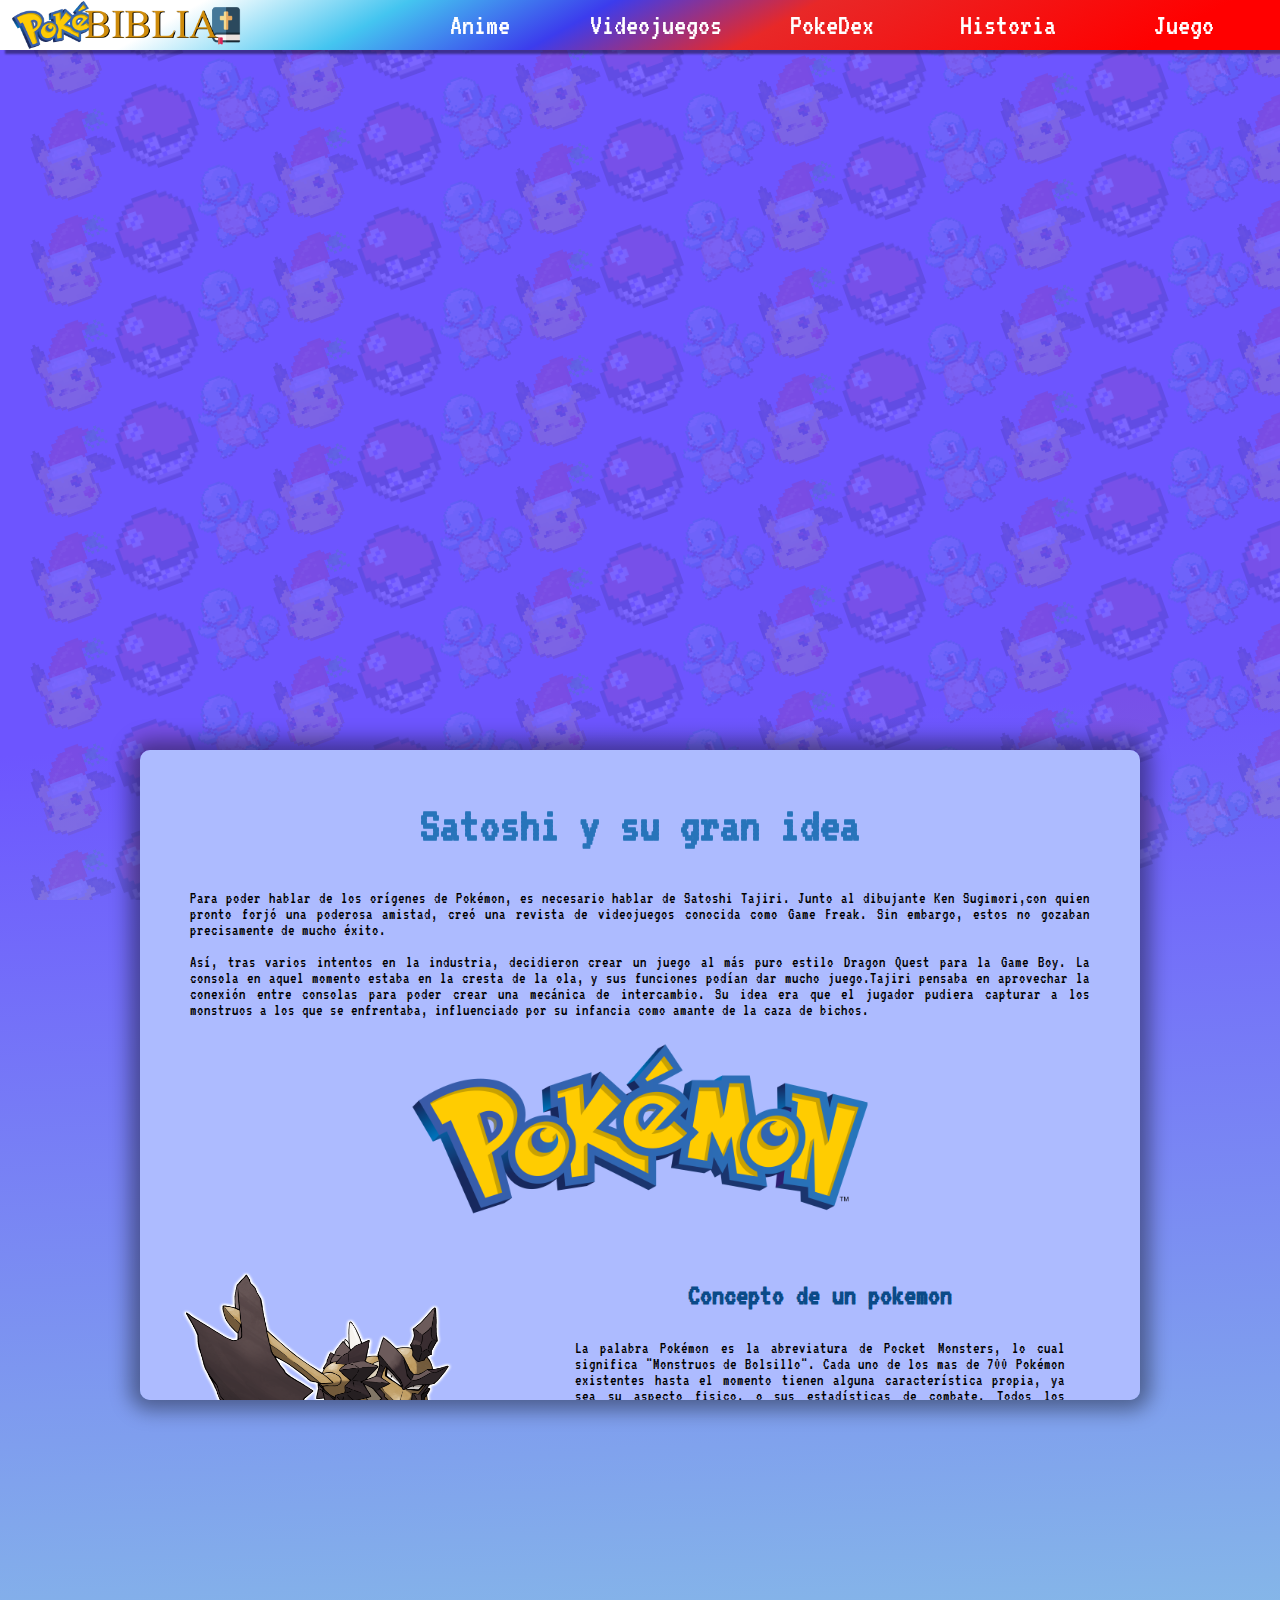
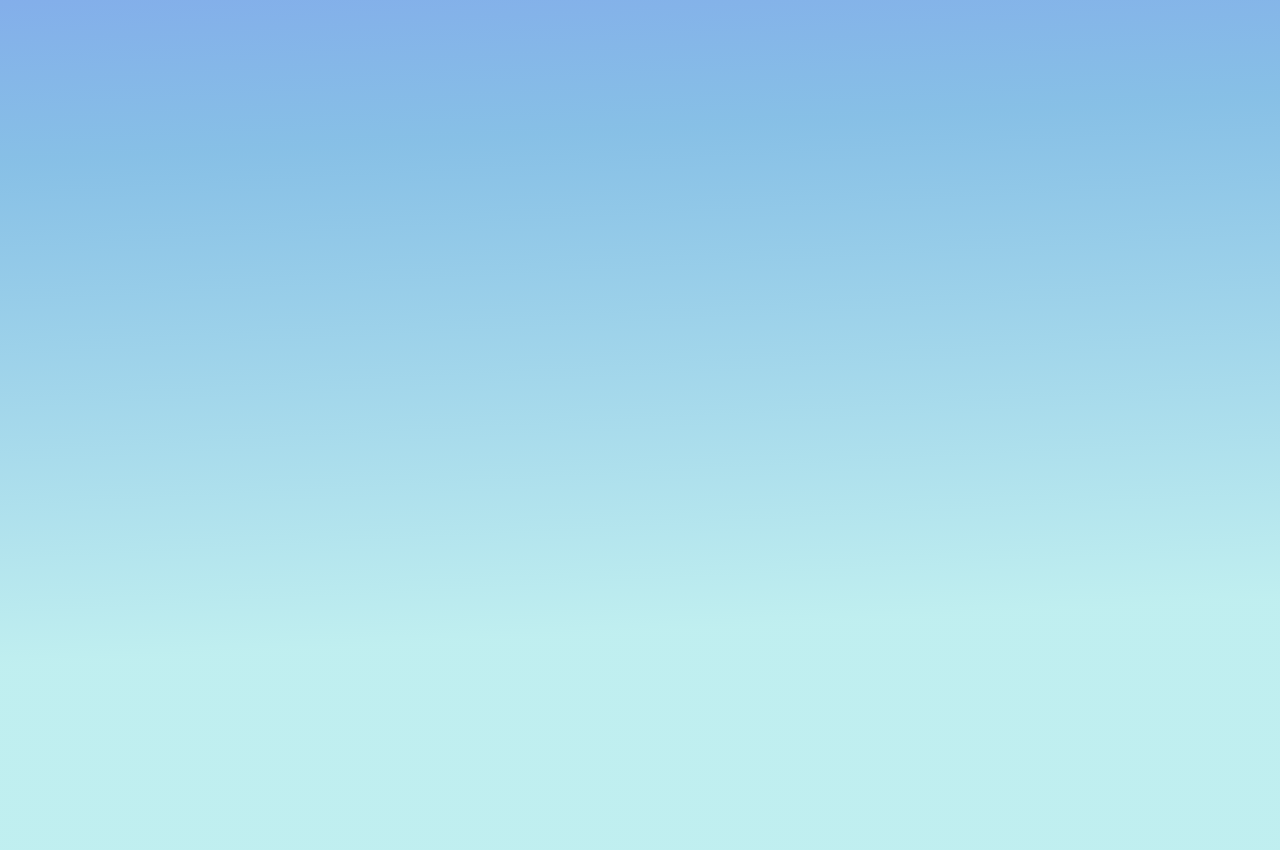
==== commit 3c4daadb: "asdasda" ====
--- a/Historia/index.html
+++ b/Historia/index.html
@@ -11,6 +11,7 @@
 
 <body>
     <script src="../cargarHeader.js"></script>
+    <div class="background"></div>
     <div class="wrapper-body">
         <main class="contenido">
             <div class="history">
--- a/Historia/css/estilos.css
+++ b/Historia/css/estilos.css
@@ -3,9 +3,7 @@
 }
 
 body {
-    background-color: rgb(7, 7, 100);
     cursor: url("../images/cursorPoke.cur")
-
 }
 /*---------------------------------------------------------------------------------------------------------------------------*/
 /*-------------------------------------------------------- BODY -----------------------------------------------------------*/
@@ -14,14 +12,14 @@
 .wrapper-body .contenido {
     position: relative;
     width: 1000px;
-    height: 670px;
+    height: 650px;
     margin:  0 auto;
     background-color: rgb(173, 187, 255);
     box-shadow: 0px 0px 20px 10px rgba(0, 0, 0, 0.4);
     -webkit-box-shadow: 0px 0px 20px 10px rgba(0, 0, 0, 0.4);
     -moz-box-shadow: 0px 0px 20px 10px rgba(0, 0, 0, 0.4);
     border-radius: 10px;
-    top: -640px;
+    top: -1050px;
     overflow: scroll;
 }
 
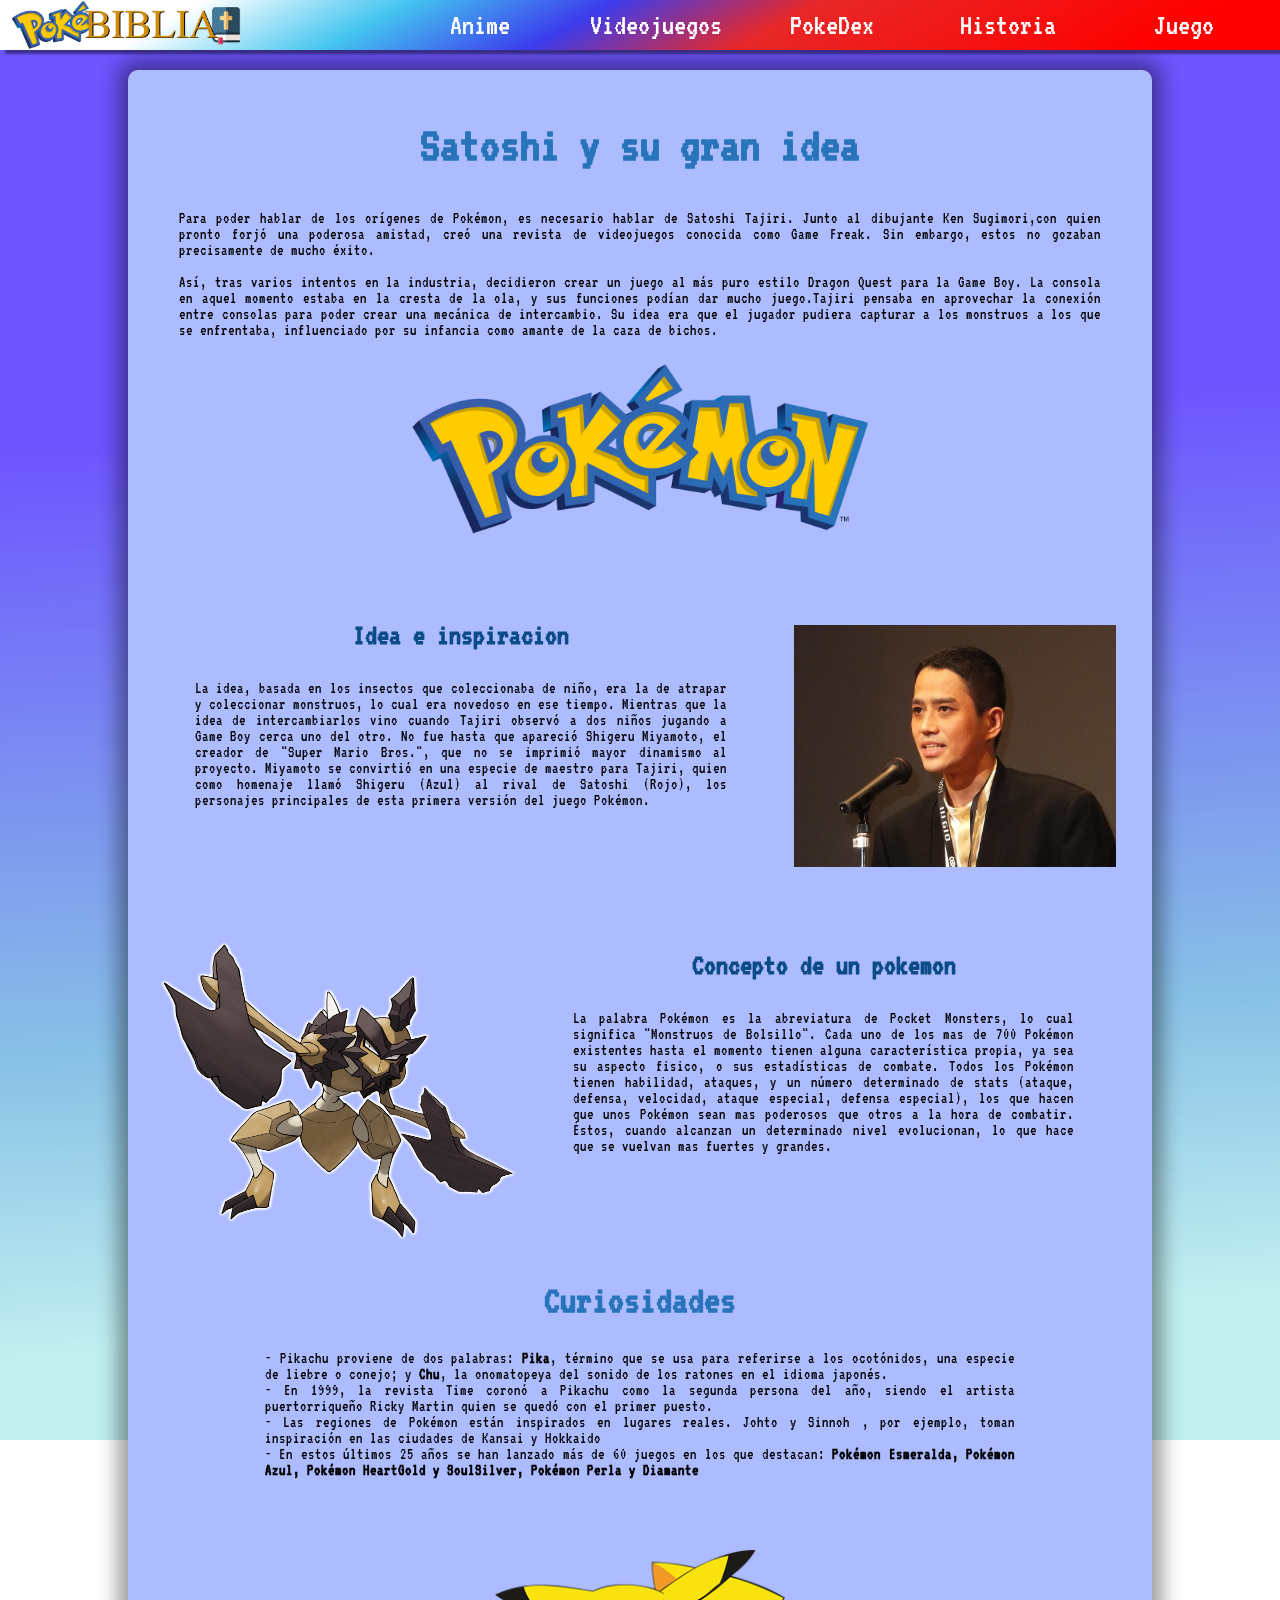
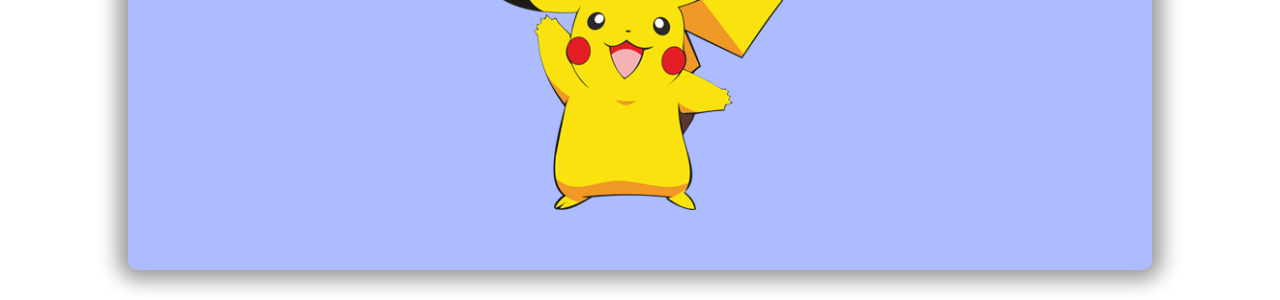
==== commit eb0129fa: "Responsive Historia 100%" ====
--- a/Historia/index.html
+++ b/Historia/index.html
@@ -11,7 +11,6 @@
 
 <body>
     <script src="../cargarHeader.js"></script>
-    <div class="background"></div>
     <div class="wrapper-body">
         <main class="contenido">
             <div class="history">
@@ -22,9 +21,8 @@
                         Junto al dibujante Ken Sugimori,con quien pronto forjó una poderosa amistad, 
                         creó una revista de videojuegos conocida como Game Freak. Sin embargo, 
                         estos no gozaban precisamente de mucho éxito.
-                    </p>
-                    <br>
-                    <p>
+                        <br>
+                        <br>
                         Así, tras varios intentos en la industria, decidieron crear un juego al más puro 
                         estilo Dragon Quest para la Game Boy. La consola en aquel momento estaba en la cresta 
                         de la ola, y sus funciones podían dar mucho juego.Tajiri pensaba en aprovechar la 
@@ -35,6 +33,24 @@
                     <br>
                     <div class="pokemon-logo">
                         <img src="images/pokemon-logo.png" alt="Logo de pokemon">
+                    </div>
+                </div>
+
+                <div class="inspiracion">
+                    <div class="info">
+                    <h2>Idea e inspiracion</h2>
+                    <p>La idea, basada en los insectos que coleccionaba de niño, era la de atrapar 
+                        y coleccionar monstruos, lo cual era novedoso en ese tiempo. Mientras que 
+                        la idea de intercambiarlos vino cuando Tajiri observó a dos niños jugando 
+                        a Game Boy cerca uno del otro. No fue hasta que apareció Shigeru Miyamoto, 
+                        el creador de "Super Mario Bros.", que no se imprimió mayor dinamismo al 
+                        proyecto. Miyamoto se convirtió en una especie de maestro para Tajiri, 
+                        quien como homenaje llamó Shigeru (Azul) al rival de Satoshi (Rojo), 
+                        los personajes principales de esta primera versión del juego Pokémon.</p>
+                    </div>
+                    
+                    <div class="img-tajiri">
+                        <img src="images/satoshi2.jpg" alt="Imagen de Tajiri">
                     </div>
                 </div>
                 
@@ -50,7 +66,6 @@
                         a la hora de combatir. Éstos, cuando alcanzan un determinado nivel evolucionan, 
                         lo que hace que se vuelvan mas fuertes y grandes.</p>
                     </div>
-                    
                     <div class="img-torterra">
                         <img src="images/torterra.png" alt="Imagen de torterra">
                     </div>
--- a/Historia/css/estilos.css
+++ b/Historia/css/estilos.css
@@ -5,73 +5,81 @@
 body {
     cursor: url("../images/cursorPoke.cur")
 }
+
 /*---------------------------------------------------------------------------------------------------------------------------*/
 /*-------------------------------------------------------- BODY -----------------------------------------------------------*/
 /*---------------------------------------------------------------------------------------------------------------------------*/
 
+.wrapper-body {
+    height: 1600px;
+}
+
 .wrapper-body .contenido {
-    position: relative;
+    position: absolute;
     width: 1000px;
-    height: 650px;
-    margin:  0 auto;
+    height: 1800px;
     background-color: rgb(173, 187, 255);
     box-shadow: 0px 0px 20px 10px rgba(0, 0, 0, 0.4);
     -webkit-box-shadow: 0px 0px 20px 10px rgba(0, 0, 0, 0.4);
     -moz-box-shadow: 0px 0px 20px 10px rgba(0, 0, 0, 0.4);
     border-radius: 10px;
-    top: -1050px;
-    overflow: scroll;
-}
-
-    .wrapper-body .contenido .history {
-        position: relative;
-        width: 100%;
-        height: 550px;
-        margin: 0 auto;
-        top: auto;
-    }
-
-    .wrapper-body .contenido .history .historia {
-        position: relative;
-        top: 10px;
-        width: 100%;
-        height: 500px;
-    }
-
-        .wrapper-body .contenido .history h1 {
-            position: relative;
-            text-align: center;
-            height: 100px;
-            top: 40px;
-            color: #2774ba;
-            font-size: 50px;
-        }
-
-        .wrapper-body .contenido .history p {
-            position: relative;
-            top: 30px;
-            margin: 0 auto;
-            width: 90%;
-            text-align: justify;
-            letter-spacing: 1px;
-        }
-
-        .wrapper-body .contenido .history .pokemon-logo {
-            position: relative;
-            top: 60px;
-            margin: 0 auto;
-            width: 100%;
-            height: 170px;
-        }
-
-            .wrapper-body .contenido .history .pokemon-logo img {
-                position: relative;
-                width: 350px;
-                height: 130px;
-                margin: 0 auto;
-                display: block;
-                transform: scale(1.3);
-            }
+    top: 70px;
+    margin-left: auto;
+    margin-right: auto;
+    left: 0;
+    right: 0;
+    margin-bottom: 40px;
+}
+
+.wrapper-body .contenido .history {
+    position: relative;
+    width: 100%;
+    height: 550px;
+    margin: 0 auto;
+    top: auto;
+}
+
+.wrapper-body .contenido .history .historia {
+    position: relative;
+    top: 10px;
+    width: 100%;
+    height: 500px;
+}
+
+.wrapper-body .contenido .history h1 {
+    position: relative;
+    text-align: center;
+    height: 100px;
+    top: 40px;
+    color: #2774ba;
+    font-size: 50px;
+}
+
+.wrapper-body .contenido .history p {
+    position: relative;
+    top: 30px;
+    margin: 0 auto;
+    width: 90%;
+    text-align: justify;
+    letter-spacing: 1px;
+}
+
+.wrapper-body .contenido .history .pokemon-logo {
+    position: relative;
+    top: 60px;
+    margin: 0 auto;
+    width: 100%;
+    height: 170px;
+}
+
+.wrapper-body .contenido .history .pokemon-logo img {
+    position: relative;
+    width: 350px;
+    height: 130px;
+    margin: 0 auto;
+    display: block;
+    transform: scale(1.3);
+}
 
 .wrapper-body .contenido .pokemon {
     position: relative;
@@ -79,95 +87,146 @@
     height: 350px;
 }
 
-    .wrapper-body .contenido .pokemon .info {
-        position: relative;
-        left: 30px;
-        height: 340px;
-        width: 70%;
-        float: right;
-    }
-
-        .wrapper-body .contenido .pokemon .info h2 {
-            position: relative;
-            margin: 0 auto;
-            top: 30px;
-            width: 400px;
-            height: 40px;
-            text-align: center;
-            color: #0a4b88;
-            font-size: 30px;
-        }
-
-        .wrapper-body .contenido .pokemon .info p {
-            position: relative;
-            width: 70%;
-            top: 50px;
-            height: 200px;
-            text-align: justify;
-            letter-spacing: 1px;
-        }
+.wrapper-body .contenido .pokemon .info {
+    position: relative;
+    left: 30px;
+    height: 340px;
+    width: 70%;
+    float: right;
+}
+
+.wrapper-body .contenido .pokemon .info h2 {
+    position: relative;
+    margin: 0 auto;
+    top: 30px;
+    width: 400px;
+    height: 40px;
+    text-align: center;
+    color: #0a4b88;
+    font-size: 30px;
+}
+
+.wrapper-body .contenido .pokemon .info p {
+    position: relative;
+    width: 70%;
+    top: 50px;
+    height: 200px;
+    text-align: justify;
+    letter-spacing: 1px;
+}
 
 .wrapper-body .contenido .pokemon .img-torterra {
     position: relative;
-    left: 10px;
     width: 30%;
     height: 350px;
     text-align: center;
 }
 
-    .wrapper-body .contenido .pokemon .img-torterra img {
-        position: relative;
-        width: 400px;
-        height: 340px;
-        animation: tambaleado 4s infinite;
-        transition: 1s;
-    }
-
-.wrapper-body .contenido .datos{
+.wrapper-body .contenido .pokemon .img-torterra img {
+    position: relative;
+    width: 400px;
+    height: 340px;
+    animation: tambaleado 4s infinite;
+    transition: 1s;
+}
+
+.wrapper-body .contenido .inspiracion {
+    position: relative;
+    width: 100%;
+    height: 350px;
+}
+
+.wrapper-body .contenido .inspiracion .info {
+    position: relative;
+    top: 20px;
+    left: 0;
+    height: 340px;
+    width: 65%;
+    float: left;
+}
+
+.wrapper-body .contenido .inspiracion .info h2 {
+    position: relative;
+    margin: 0 auto;
+    top: 30px;
+    width: 400px;
+    height: 40px;
+    text-align: center;
+    color: #0a4b88;
+    font-size: 30px;
+}
+
+.wrapper-body .contenido .inspiracion .info p {
+    position: relative;
+    width: 80%;
+    top: 50px;
+    height: 200px;
+    text-align: justify;
+    letter-spacing: 1px;
+}
+
+.wrapper-body .contenido .inspiracion .img-tajiri {
+    position: relative;
+    float: left; 
+    width: 35%;
+    height: 100%;
+    margin: 0;
+    top: 0px;
+}
+
+.wrapper-body .contenido .inspiracion .img-tajiri img {
+    position: relative;
+    top: 55px;
+    left: 0;
+    width: 90%;
+    transition: 1s;
+}
+
+.wrapper-body .contenido .datos {
     position: relative;
     width: 100%;
     height: 300px;
     margin: 0 auto;
 }
 
-    .wrapper-body .contenido .datos h2{
-        position: relative;
-        text-align: center;
-        height: 80px;
-        top: 10px;
-        color: #2774ba;
-        font-size: 40px;
-    }
-
-    .wrapper-body .contenido .datos ul{
-        position: relative;
-        margin: 0 auto;
-        width: 750px;
-        height: 200px;
-        text-align: justify;
-        letter-spacing: 1px;
-    }
-
-        .wrapper-body .contenido .datos ul li{
-            text-decoration-line: inherit;
-            text-align: justify;
-        }
-
-.wrapper-body .contenido .datos .pikapika{
+.wrapper-body .contenido .datos h2 {
+    position: relative;
+    text-align: center;
+    height: 80px;
+    top: 10px;
+    color: #2774ba;
+    font-size: 40px;
+}
+
+.wrapper-body .contenido .datos ul {
+    position: relative;
+    margin: 0 auto;
+    width: 750px;
+    height: 200px;
+    text-align: justify;
+    letter-spacing: 1px;
+}
+
+.wrapper-body .contenido .datos ul li {
+    text-decoration-line: inherit;
+    text-align: justify;
+}
+
+.wrapper-body .contenido .datos .pikapika {
     position: relative;
     height: 350px;
     width: 100%;
     margin: 0 auto;
 }
 
-    .wrapper-body .contenido .datos .pikapika img{
-        position: relative;
-        width: 290px;
-        height: 260px;
-        margin: auto;
-        display: block;
-        animation: ladoAlado 2s infinite;
-    }
+.wrapper-body .contenido .datos .pikapika img {
+    position: relative;
+    width: 290px;
+    height: 260px;
+    margin: auto;
+    display: block;
+    animation: ladoAlado 2s infinite;
+}
 
 @keyframes tambaleado {
     from {
@@ -176,7 +235,9 @@
 
     50% {
         rotate: -15deg;
-    } to {
+    }
+
+    to {
         rotate: 5deg;
     }
 }
@@ -195,8 +256,367 @@
     100% {
         right: -100px;
         rotate: -15deg;
-    } to {
+    }
+
+    to {
         rotate: 10deg;
     }
 }
 
+
+/*----------------------------------------------------------------------------------------------------------------------------------------------------*/
+/*-------------------------------------------------------------------- RESPONSIVE --------------------------------------------------------------------*/
+/*----------------------------------------------------------------------------------------------------------------------------------------------------*/
+
+/*---------------------------------------------------- MEDIDAS MAX-WIDTH = 1400PX ----------------------------------------------------*/
+
+@media only screen and (max-width: 1400px) {
+    .wrapper-body .contenido {
+        position: absolute;
+        width: 80%;
+        height: 1800px;
+        background-color: rgb(173, 187, 255);
+        box-shadow: 0px 0px 20px 10px rgba(0, 0, 0, 0.4);
+        -webkit-box-shadow: 0px 0px 20px 10px rgba(0, 0, 0, 0.4);
+        -moz-box-shadow: 0px 0px 20px 10px rgba(0, 0, 0, 0.4);
+        border-radius: 10px;
+        top: 70px;
+        margin-left: auto;
+        margin-right: auto;
+        left: 0;
+        right: 0;
+        margin-bottom: 40px;
+        transition: 1s;
+    }
+}
+
+/*---------------------------------------------------- MEDIDAS MAX-WIDTH = 1000PX ----------------------------------------------------*/
+
+@media only screen and (max-width: 1000px) {
+    .wrapper-body .contenido .inspiracion .img-tajiri img {
+        top: 85px;
+    }
+
+    .wrapper-body .contenido .pokemon .img-torterra img {
+        width: 340px;
+    }
+}
+
+/*---------------------------------------------------- MEDIDAS MAX-WIDTH = 850PX ----------------------------------------------------*/
+
+@media only screen and (max-width: 850px) {
+    .wrapper-body .contenido .datos ul {
+        width: 90%;
+    }
+
+    .wrapper-body .contenido .datos {
+        top: 40px;
+        transition: 1s;
+    }
+
+    .wrapper-body .contenido .pokemon .img-torterra {
+        position: absolute;
+        width: 290px;
+    }
+
+    .wrapper-body .contenido .pokemon .img-torterra img {
+        width: 100%;
+    }
+
+    .wrapper-body .contenido .history .pokemon-logo {
+        position: relative;
+        top: 20px;
+        margin: 0 auto;
+        width: 100%;
+        height: 40%;
+    }
+    
+    .wrapper-body .contenido .history .pokemon-logo img {
+        top: 30px;
+        transform: scale(1.1);
+        transition: 1s;
+    }
+
+    .wrapper-body .contenido .inspiracion .img-tajiri img {
+        top: 95px;
+    }
+}
+
+/*---------------------------------------------------- MEDIDAS MAX-WIDTH = 800PX ----------------------------------------------------*/
+
+@media only screen and (max-width: 800px) {
+    .wrapper-body .contenido .inspiracion {
+        top: 80px;
+    }
+
+    .wrapper-body .contenido .inspiracion .img-tajiri {
+        position: relative;
+        top: 20px;
+        width: 100%;
+        height: 200px;
+    }
+
+    .wrapper-body .contenido .inspiracion .img-tajiri img {
+        position: absolute;
+        top: 0;
+        margin-left: auto;
+        margin-right: auto;
+        left: 0;
+        right: 0;
+        width: 40%;
+    }
+
+    .wrapper-body .contenido .inspiracion .info{
+        width: 100%;
+        height: 290px;
+        border-top: 2px solid rgba(0, 0, 255, 0.151);
+    }
+
+    .wrapper-body .contenido .inspiracion .info h2 {
+        width: 100%;
+    }
+
+    .wrapper-body .contenido .pokemon {
+        position: relative;
+        top: 240px;
+        height:570px;
+        transition: 0.5s;
+        border-top: 2px solid rgba(0, 0, 255, 0.151);
+    }
+
+    .wrapper-body .contenido .pokemon .img-torterra {
+        position: absolute;
+        float: left;
+        left: 0;
+        right: 0;
+        margin-left: auto;
+        margin-right: auto;
+        width: 50%;
+        transform: scale(0.8);
+        transition: 0.5s;
+    }
+
+    .wrapper-body .contenido .pokemon .info {
+        position: absolute;
+        width: 100%;
+        left: 0;
+        bottom: 0;
+        transition: 0.5s;
+        height: 300px;
+        top: 0;
+    }
+
+    .wrapper-body .contenido .pokemon .info p {
+        width: 90%;
+    }
+
+    .wrapper-body .contenido .inspiracion .img-tajiri img {
+        left: 0;
+    }
+
+    .wrapper-body .contenido .datos {
+        top: 220px;
+        transition: 1s;
+        border-top: 2px solid rgba(0, 0, 255, 0.151);
+    }
+
+    .wrapper-body .contenido {
+        height: 2300px;
+    }
+    
+    .wrapper-body .contenido .datos .pikapika img {
+        transform: scale(0.94);
+        top: 90px;
+    }
+
+    .wrapper-body {
+        height: 2400px;
+    }
+}
+
+/*---------------------------------------------------- MEDIDAS MAX-WIDTH = 600PX ----------------------------------------------------*/
+
+@media only screen and (max-width: 600px) {
+    .wrapper-body .contenido {
+        width: 90%;
+    }
+    .wrapper-body .contenido .inspiracion .img-tajiri img {
+        top: 20px;
+    }
+
+    .wrapper-body .contenido .history .pokemon-logo img {
+        transform: scale(0.9);
+        top: 10px;
+    }
+}
+
+/*---------------------------------------------------- MEDIDAS MAX-WIDTH = 480PX ----------------------------------------------------*/
+
+@media only screen and (max-width: 480px) {
+    .wrapper-body .contenido .history .historia h1 {
+        top: 0;
+        transition: 0.2s;
+        font-size: 30px;
+    } 
+
+    .wrapper-body .contenido .history .historia p {
+        position: absolute;
+        width: 80%;
+        top: 50px;
+        margin-left: auto;
+        margin-right: auto;
+        left: 0;
+        right: 0;
+    }
+
+    .wrapper-body .contenido .history .historia .pokemon-logo {
+        top: 300px;
+        height: 130px;
+    }
+
+    .wrapper-body .contenido .history .historia .pokemon-logo img {
+        position: absolute;
+        top: 0;
+        margin-left: auto;
+        margin-right: auto;
+        left: 0;
+        right: 0;
+    }
+
+    .wrapper-body .contenido .inspiracion {
+        top: 50px;
+        height: 600px;
+    }
+
+    .wrapper-body .contenido .inspiracion .info {
+        height: 380px;
+    }
+
+    .wrapper-body .contenido .inspiracion .img-tajiri img {
+        top: 40px;
+        transform: scale(1.5);
+    }
+
+    .wrapper-body .contenido .history .pokemon-logo img {
+        transform: scale(0.6);
+        top: 10px;
+    }
+
+    .wrapper-body .contenido .pokemon {
+        top: 80px;
+        height: 620px;
+    }
+
+    .wrapper-body .contenido .pokemon .info {
+        height: 380px;
+    }
+
+    .wrapper-body .contenido .pokemon .info p {
+        width: 80%;
+    }
+
+    .wrapper-body .contenido .pokemon .img-torterra {
+        top: 320px;
+        width: 100%;
+    }
+
+    .wrapper-body .contenido .datos {
+        top: 90px;
+        height: 650px;
+    }
+
+    .wrapper-body .contenido .datos .info .pikapika img {
+        top: 20px;
+        transform: scale(0.6);
+    }
+
+    .wrapper-body .contenido .datos ul {
+        width: 100%;
+        height: 300px;
+    }
+
+    .wrapper-body .contenido .datos ul li {
+        position: relative;
+        margin: 0 auto;
+        width: 80%;
+    }
+
+    .wrapper-body .contenido {
+        height: 2450px;
+    }
+
+    .wrapper-body {
+        height: 2500px;
+    }
+}
+
+/*---------------------------------------------------- MEDIDAS MAX-WIDTH = 400PX ----------------------------------------------------*/
+
+@media only screen and (max-width: 400px) {
+    .wrapper-body .contenido .history .historia {
+        height: 600px;
+    }
+
+    .wrapper-body .contenido .history .historia .pokemon-logo {
+        position: relative;
+        top: 360px;
+    }
+
+    .wrapper-body .contenido .history .inspiracion {
+        top: 0;
+        height: 650px;
+    }
+
+    .wrapper-body .contenido .history .inspiracion .img-tajiri {
+        top: 70px;
+    }
+
+    .wrapper-body .contenido .history .pokemon {
+        top: 0;
+        height: 700px;  
+    }
+
+    .wrapper-body .contenido .history .pokemon h2 {
+        width: 100%;
+    }
+
+    .wrapper-body .contenido .history .pokemon .img-torterra {
+        position: absolute;
+        top: 370px;
+    }
+
+    .wrapper-body .contenido .history .datos {
+        top: 0;
+        height: 700px;
+    }   
+
+    .wrapper-body .contenido .history .datos .pikapika {
+        top: 60px;
+    }   
+
+    .wrapper-body .contenido {
+        height: 2650px;
+    }
+
+    @keyframes ladoAlado {
+        from {
+            right: -60px;
+            rotate: 10deg;
+        }
+    
+        50% {
+            right: 60px;
+            rotate: -20deg;
+        }
+    
+        100% {
+            right: -60px;
+            rotate: -15deg;
+        }
+    
+        to {
+            rotate: 10deg;
+        }
+    }
+
+}